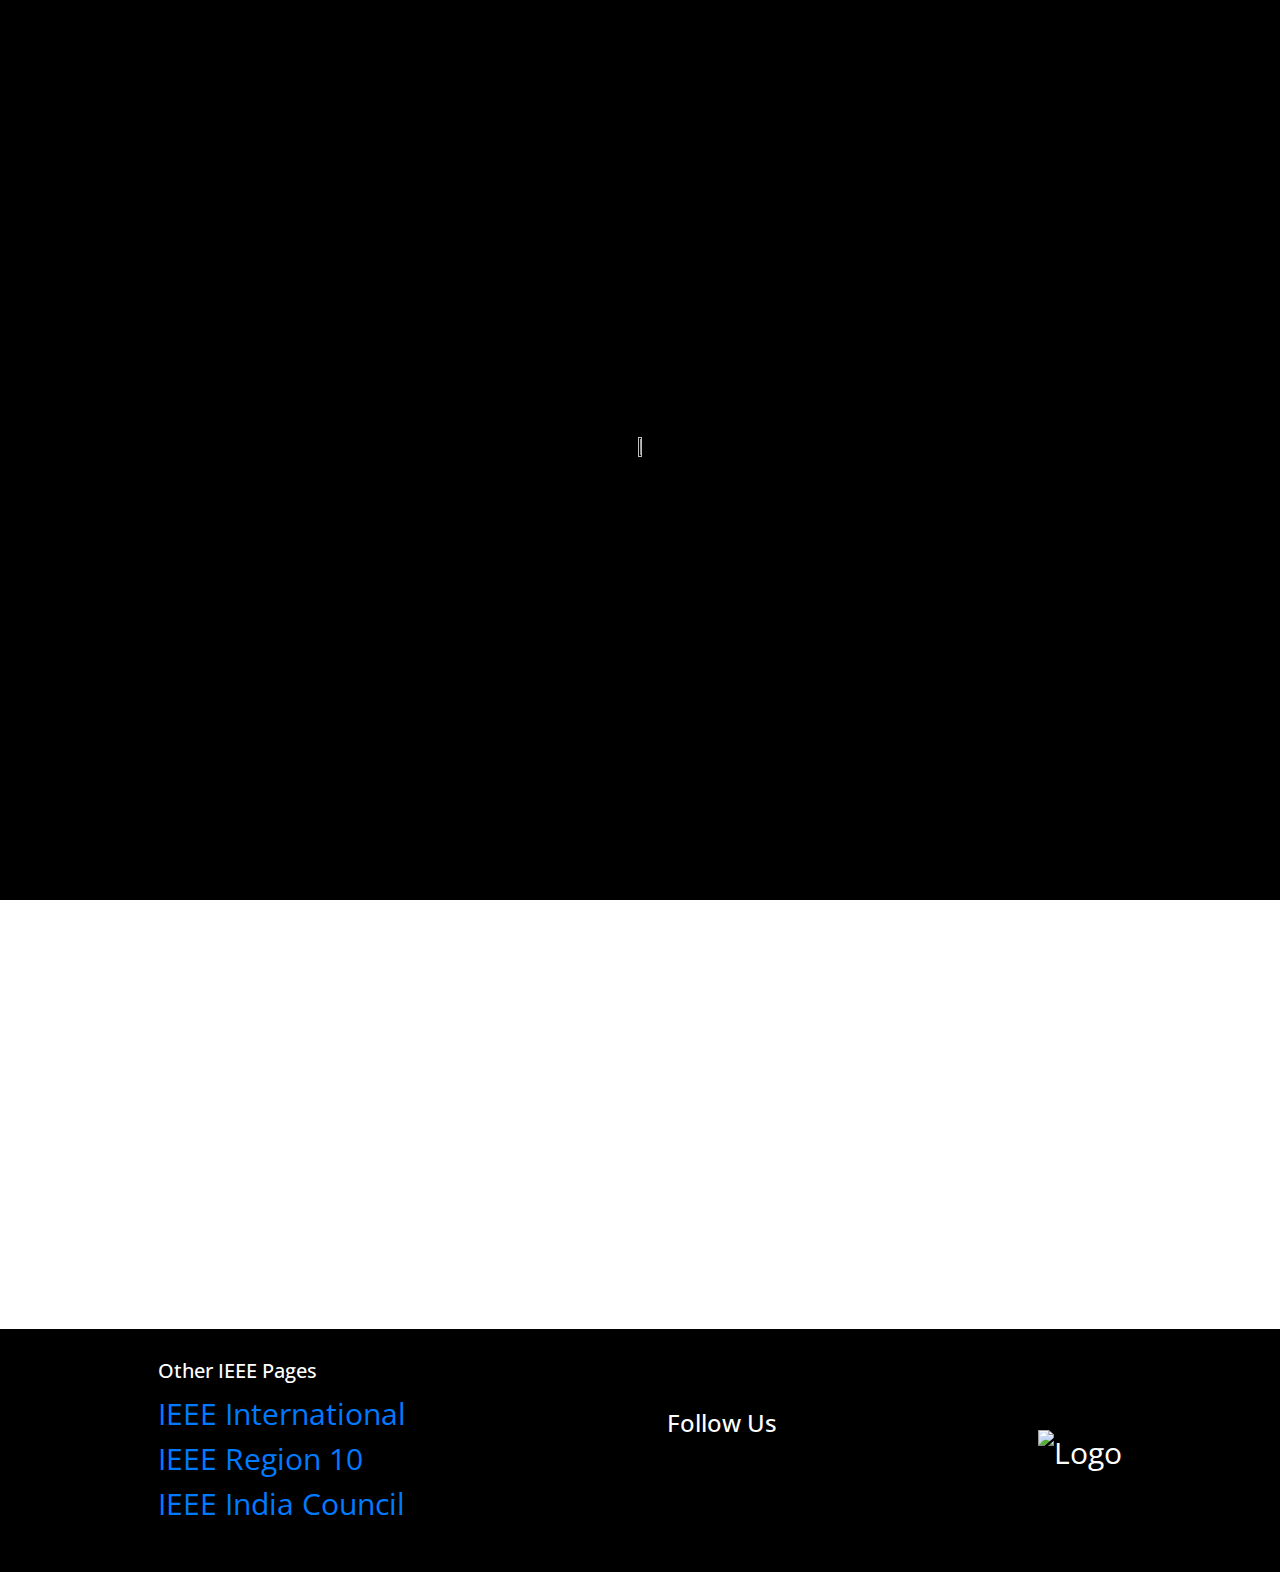
==== index.html @ 36ea1271 "changes" ====
<!DOCTYPE html>
<html lang="en" dir="ltr">
  <head>
    <meta charset="utf-8" />
    <title>IEE GIT Student Branch</title>
    <meta name="viewport" content="width=device-width, initial-scale=1" />
    <script src="https://ajax.googleapis.com/ajax/libs/jquery/3.4.1/jquery.min.js"></script>
    <link
      rel="stylesheet"
      href="https://stackpath.bootstrapcdn.com/bootstrap/4.3.1/css/bootstrap.min.css"
      integrity="sha384-ggOyR0iXCbMQv3Xipma34MD+dH/1fQ784/j6cY/iJTQUOhcWr7x9JvoRxT2MZw1T"
      crossorigin="anonymous"
    />
    <link
      rel="stylesheet"
      href="https://cdnjs.cloudflare.com/ajax/libs/font-awesome/5.10.2/css/all.min.css"
      integrity="sha256-zmfNZmXoNWBMemUOo1XUGFfc0ihGGLYdgtJS3KCr/l0="
      crossorigin="anonymous"
    />
    <link rel="stylesheet" href="css/style.css" />
    <link href="https://unpkg.com/aos@2.3.1/dist/aos.css" rel="stylesheet" />
  </head>
  <link rel="icon" href="./images/fav2.png" type="image/x-icon" />

  <!-- Navbar -->
  <a href="./index.html" class="logo">
    <img src="images/logo.png" width="140" alt="logo" />
  </a>
  <header>
    <nav>
      <div class="menu-icon">
        <i class="fa fa-bars"></i>
      </div>

      <div class="menu">
        <ul>
          <li><a href="#"></a></li>
          <li><a href="./index.html">Home</a></li>
          <li><a href="./aboutus.html">About Us</a></li>
          <li><a href="./team.html">Our Team</a></li>
          <li><a href="./achievements.html">Achievements</a></li>
          <li><a href="./gallery.html">Gallery</a></li>
          <li><a href="./contact.html">Contact Us</a></li>
        </ul>
      </div>
    </nav>
  </header>

  <body class="home">
    <!-- ..... Loading Page .....  -->
    <section class="loading-page">
      <div id="loader">
        <img class="load-img" src="images/logo.png" alt="" />
        <script src="https://unpkg.com/@lottiefiles/lottie-player@latest/dist/lottie-player.js"></script>
        <lottie-player
          class="mt-2"
          src="https://assets5.lottiefiles.com/packages/lf20_ObshHL.json"
          background="transparent"
          speed="1"
          loop
          autoplay
        >
        </lottie-player>
      </div>
    </section>

    <div>
      <div
        id="myCarousel"
        class="carousel container slide carousel-fade bg-carousel"
      >
        <div class="carousel-inner" data-ride="carousel">
          <div class="active carousel-item one"></div>
          <div class="carousel-item two"></div>
          <div class="carousel-item three"></div>
        </div>
      </div>
      <div class="main">
        <div
          class="d-sm-flex d-md-none row justify-content-center align-items-center"
          style="position: absolute; height: 100vh; z-index: 99;"
          data-aos="fade-down"
          data-aos-duration="2000"
        >
          <h3 class="text-white font-weight-bold p-2 col-10">
            Welcome to the KLS GIT IEEE Student Branch!
          </h3>
        </div>
        <div class="row align-items-center ct d-none d-md-flex">
          <div
            class="col-6 curtain d-flex justify-content-center align-items-center"
            data-aos="fade-right"
            data-aos-duration="2000"
          >
            <h1 class="text-white font-weight-bold p-5">
              Welcome to the KLS GIT IEEE Student Branch!
            </h1>
          </div>
          <div class="col-5" data-aos="zoom-in" data-aos-duration="2000">
            <div
              id="img-carousel"
              class="carousel slide carousel-fade shadow-lg"
              data-ride="carousel"
            >
              <div class="carousel-inner">
                <div class="carousel-item active">
                  <img
                    src="./images/home.jpg"
                    class="d-block w-100 img-overlay"
                    alt="..."
                  />
                </div>
                <div class="carousel-item">
                  <img
                    src="./images/home2.jpg"
                    class="d-block w-100 img-overlay"
                    alt="..."
                  />
                </div>
                <div class="carousel-item">
                  <img
                    src="./images/gallery/31.jpg"
                    class="d-block w-100 img-overlay"
                    alt="..."
                  />
                </div>
              </div>
            </div>
          </div>
        </div>
        <div class="cover"></div>
        <a href="aboutus.html" class="about-link row align-items-center">
          <p class="text-white">
            Learn more about us <i class="fa fa-arrow-right ml-2"></i>
          </p>
        </a>
      </div>
      <div class="col-12 bg-white" style="overflow: hidden;">
        <div class="loop1" data-aos="fade-right" data-aos-duration="1000"></div>
        <div class="loop2" data-aos="fade-left" data-aos-duration="1000"></div>
        <div class="circle1" data-aos="fade-up" data-aos-duration="1000"></div>
        <div class="p-4 p-md-5 row align-items-center justify-content-center">
          <div class="col-md-4" data-aos="fade-right" data-aos-duration="2000">
            <h2 class="text-main font-weight-bold">
              Meet our dynamic and enthusiastic team!
            </h2>
            <br />
            <a
              href="team.html"
              class="btn bg-main text-white p-3 font-weight-bold"
              >Team 2020 Execom <i class="fa fa-arrow-right ml-2"></i
            ></a>
          </div>
          <div
            class="col-md-3 ml-md-5 mt-5 mt-md-0"
            style="z-index: 10;"
            data-aos="fade-left"
            data-aos-duration="2000"
          >
            <div class="bg-main p-5 d-flex flex-column shadow">
              <div
                class="carousel carousel-fade align-self-start"
                data-ride="carousel"
              >
                <div class="carousel-inner">
                  <div class="carousel-item active">
                    <img
                      src="./images/team/t1.jpg"
                      alt=""
                      class="p1"
                      height="100"
                      width="100"
                    />
                  </div>
                  <div class="carousel-item">
                    <img
                      src="./images/team/t4.jpeg"
                      alt=""
                      class="p1"
                      height="100"
                      width="100"
                    />
                  </div>
                  <div class="carousel-item">
                    <img
                      src="./images/team/t5.jpeg"
                      alt=""
                      class="p1"
                      height="100"
                      width="100"
                    />
                  </div>
                </div>
              </div>

              <div
                class="carousel carousel-fade align-self-end py-3"
                data-ride="carousel"
                data-interval="7000"
              >
                <div class="carousel-inner">
                  <div class="carousel-item active">
                    <img
                      src="./images/team/t2.jpg"
                      alt=""
                      class="p1"
                      height="100"
                      width="100"
                    />
                  </div>
                  <div class="carousel-item">
                    <img
                      src="./images/team/t7.jpeg"
                      alt=""
                      class="p1"
                      height="100"
                      width="100"
                    />
                  </div>
                  <div class="carousel-item">
                    <img
                      src="./images/team/t8.jpeg"
                      alt=""
                      class="p1"
                      height="100"
                      width="100"
                    />
                  </div>
                  <div class="carousel-item">
                    <img
                      src="./images/team/t11.jpeg"
                      alt=""
                      class="p1"
                      height="100"
                      width="100"
                    />
                  </div>
                </div>
              </div>

              <div
                class="carousel carousel-fade align-self-start"
                data-ride="carousel"
                data-interval="6000"
              >
                <div class="carousel-inner">
                  <div class="carousel-item active">
                    <img
                      src="./images/team/t3.jpeg"
                      alt=""
                      class="p1"
                      height="100"
                      width="100"
                    />
                  </div>
                  <div class="carousel-item">
                    <img
                      src="./images/team/t9.jpeg"
                      alt=""
                      class="p1"
                      height="100"
                      width="100"
                    />
                  </div>
                  <div class="carousel-item">
                    <img
                      src="./images/team/t10.jpeg"
                      alt=""
                      class="p1"
                      height="100"
                      width="100"
                    />
                  </div>
                  <div class="carousel-item">
                    <img
                      src="./images/team/t12.jpeg"
                      alt=""
                      class="p1"
                      height="100"
                      width="100"
                    />
                  </div>
                </div>
              </div>
            </div>
          </div>
        </div>
      </div>
      <div class="col-12 bg-main" style="overflow: hidden;">
        <div
          class="circle2 d-none d-md-block"
          data-aos="fade-down-right"
          data-aos-duration="1000"
        ></div>
        <div class="loop3" data-aos="fade-left" data-aos-duration="1000"></div>
        <div class="loop4" data-aos="fade-left" data-aos-duration="1000"></div>
        <div class="row justify-content-center align-items-center p-5">
          <div
            class="col-lg-4 row justify-content-center"
            data-aos="zoom-in"
            data-aos-duration="2000"
          >
            <lottie-player
              class="trophy"
              src="https://assets4.lottiefiles.com/packages/lf20_5C4cKr.json"
              background="transparent"
              speed="1"
              loop
              autoplay
            >
            </lottie-player>
          </div>
          <div
            class="col-lg-4 mt-5 mt-lg-0"
            data-aos="zoom-out"
            data-aos-duration="2000"
          >
            <h2 class="text-white">
              IEEE at GIT has always reached for excellence
            </h2>
            <br />
            <a
              href="achievements.html"
              class="btn text-main bg-white p-3 font-weight-bold"
              style="background: orange;"
              >Our Achievements <i class="fa fa-award ml-2"></i
            ></a>
          </div>
        </div>
      </div>
      <div class="col-12 bg-white" style="overflow: hidden;">
        <div
          class="loop5 d-none d-md-block"
          data-aos="zoom-in"
          data-aos-duration="1000"
        ></div>
        <div class="circle3" data-aos="fade-up" data-aos-duration="1000"></div>
        <div class="p-4 row justify-content-center align-items-center">
          <div class="col-md-6" data-aos="fade-up" data-aos-duration="2000">
            <h2 class="text-main font-weight-bold">
              The awesome things we do...
            </h2>
            <br />
            <a
              href="gallery.html"
              class="btn bg-main text-white p-3 font-weight-bold"
              >Gallery <i class="fa fa-images ml-2"></i
            ></a>
          </div>
          <div
            class="col-md-5 mt-4 mt-md-0 p-3 bg-white"
            style="border: 3px solid #092a57;"
            data-aos="fade-down"
            data-aos-duration="2000"
          >
            <div class="grid bg-main">
              <div class="grid-sizer"></div>
              <div class="grid-item">
                <img src="./images/gallery/42.jpg" alt="" />
              </div>
              <div class="grid-item">
                <img src="./images/gallery/21.jpg" alt="" />
              </div>
              <div class="grid-item">
                <img src="./images/gallery/41.jpg" alt="" />
              </div>
              <div class="grid-item">
                <img src="./images/gallery/43.jpg" alt="" />
              </div>
              <div class="grid-sizer"></div>
              <div class="grid-item">
                <img src="./images/gallery/33.jpg" alt="" />
              </div>
              <div class="grid-item">
                <img src="./images/gallery/23.jpg" alt="" />
              </div>
              <div class="grid-item">
                <img src="./images/gallery/32.jpg" alt="" />
              </div>
              <div class="grid-item">
                <img src="./images/gallery/31.jpg" alt="" />
              </div>
              <div class="grid-item">
                <img src="./images/gallery/11.jpg" alt="" />
              </div>
            </div>
          </div>
        </div>
      </div>
    </div>
    <footer>
      <div class="footer" id="faculty-details">
        <h5>Other IEEE Pages</h5>
        <ul id="link" class="list-unstyled quick-links">
          <li>
            <a href="https://www.ieee.org/"
              ><i class="fa fa-angle-double-right"></i>IEEE International</a
            >
          </li>
          <li>
            <a href="https://www.ieeer10.org/"
              ><i class="fa fa-angle-double-right"></i>IEEE Region 10</a
            >
          </li>
          <li>
            <a href="https://site.ieee.org/indiacouncil/"
              ><i class="fa fa-angle-double-right"></i>IEEE India Council</a
            >
          </li>
        </ul>
      </div>

      <div class="footer">
        <h4>Follow Us</h4>
        <div class="icons">
          <a href="https://instagram.com/ieee_git_official" target="_blank"
            ><i class="fab fa-instagram"></i
          ></a>
          <a href="https://www.facebook.com/IEEEGIT/" target="_blank"
            ><i class="fab fa-facebook-square"></i
          ></a>
        </div>
      </div>

      <div class="footer">
        <img src="images/logo.png" alt="Logo" height="100%" width="100%" />
      </div>
    </footer>

    <script src="js/index.js" charset="utf-8"></script>
    <script
      src="https://code.jquery.com/jquery-3.3.1.slim.min.js"
      integrity="sha384-q8i/X+965DzO0rT7abK41JStQIAqVgRVzpbzo5smXKp4YfRvH+8abtTE1Pi6jizo"
      crossorigin="anonymous"
    ></script>
    <script
      src="https://cdnjs.cloudflare.com/ajax/libs/popper.js/1.14.7/umd/popper.min.js"
      integrity="sha384-UO2eT0CpHqdSJQ6hJty5KVphtPhzWj9WO1clHTMGa3JDZwrnQq4sF86dIHNDz0W1"
      crossorigin="anonymous"
    ></script>
    <script
      src="https://stackpath.bootstrapcdn.com/bootstrap/4.3.1/js/bootstrap.min.js"
      integrity="sha384-JjSmVgyd0p3pXB1rRibZUAYoIIy6OrQ6VrjIEaFf/nJGzIxFDsf4x0xIM+B07jRM"
      crossorigin="anonymous"
    ></script>
    <script src="https://unpkg.com/masonry-layout@4/dist/masonry.pkgd.min.js"></script>
    <script src="https://unpkg.com/aos@2.3.1/dist/aos.js"></script>
    <script type="text/javascript">
      AOS.init();
      $(".grid").masonry({
        itemSelector: ".grid-item",
        columnWidth: ".grid-sizer",
        percentPosition: true,
      });
      $(document).ready(function () {
        $(".bg-carousel").carousel();
      });
    </script>
  </body>
</html>
---- css/style.css ----
@import url('https://fonts.googleapis.com/css?family=Open+Sans|Raleway|Sofia&display=swap');

body, html {
  text-align: center;
  height: 100%;
  font-family: 'Open Sans', arial;
}

.loading-page {
  position: fixed;
  display: flex;
  justify-content: center;
  align-items: center;
  top: 0;
  left: 0;
  background: black;
  height: 100%;
  width: 100%;
  z-index: 9999;
}

.load-img {
  height: 20%;
  width: 20%;
  -moz-animation: appear 2s, glow 3s 2s infinite;
  -webkit-animation: appear 2s, glow 3s 2s infinite;
  -o-animation: appear 2s, glow 3s 3s infinite;
  animation: glow 3s infinite;
}

@media (max-width:700px) {
  .load-img {
    height: 40%;
    width: 40%;
  }
}

@-webkit-keyframes appear {
  from {
    height: 20%;
    width: 20%;
    opacity: 0;
  }

  to {
    opacity: 1;
  }
}

@-webkit-keyframes glow {
  50% {
    -webkit-transform: scale(1.2);
    -moz-transform: scale(1.2);
    -o-transform: scale(1.2);
    transform: scale(1.2);
    -webkit-filter: drop-shadow(0 0 70px #fff);
    filter: drop-shadow(0 0 70px #fff);
  }
}

.logo {
  line-height: 60px;
  position: fixed;
  top: 0;
  left: 0;
  margin: 5px 20px;
  color: #fff;
  font-weight: bold;
  font-size: 20px;
  letter-spacing: 2px;
  z-index: 1501;
}

/* -------------------- Navbar ---------------------- */
nav {
  position: fixed;
  top: 0;
  right: 0;
  width: 100%;
  line-height: 60px;
  z-index: 1400;
}

nav ul {
  line-height: 60px;
  list-style: none;
  background: rgba(0, 0, 0, 0);
  overflow: hidden;
  color: #fff;
  padding: 0;
  text-align: right;
  margin: 0;
  padding-right: 40px;
  transition: 1s;
}

nav.black ul {
  background: #AF2850;
}

nav ul li {
  display: inline-block;
  padding: 16px 40px;
  ;
}

nav ul li a {
  text-decoration: none;
  color: #fff;
  font-size: 20px;
}

nav ul li a:hover {
  text-decoration: none;
  color: orange;
  font-size: 20px;
}

.menu-icon {
  line-height: 60px;
  width: 100%;
  background: rgba(0, 0, 0, 0);
  text-align: right;
  box-sizing: border-box;
  padding: 15px 24px;
  cursor: pointer;
  color: #fff;
  display: none;
  z-index: 1400;
}

.menu {
  z-index: 1500;
}

#index-nav {
  background: none;
}

.menu {
  z-index: 1500;
}

@media (max-width: 786px) {
  .logo {
    position: absolute;
    top: 0;
    left: 0;
    margin-top: 10px;
  }

  nav ul {
    max-height: 0px;
    background: #000;
  }

  nav.black ul {
    background: #000;
  }

  .showing {
    max-height: 34em;
  }

  nav ul li {
    box-sizing: border-box;
    width: 100vw;
    padding: 10px;
    text-align: center;
  }

  .menu-icon {
    display: block;
    position: absolute;
    top: 0;
  }
}

/* ------------------------- Home Page --------------------- */
/* --- Banner --- */
.banner-area {
  background-image: url('home.jpg');
  height: 100%;
  margin-top: 0px;
  background-position: center;
  background-size: cover;
  background-repeat: no-repeat;
}

.banner-table {
  display: table;
  margin: 0;
  position: relative;
  height: 100%;
  width: 100%;
  z-index: 1;
}

.banner-table-cell {
  display: table-cell;
  vertical-align: middle;
  text-align: center;
}

.welcome-text {
  color: #ffffff;
}

.welcome-text h2 {
  font-size: 100px;
  font-weight: 400;
  color: #ffffff;
  text-transform: capitalize;
  font-family: 'Sofia', cursive;
  margin: 0;
  margin-bottom: 11px;
}

.welcome-text h2 span {
  color: #fff;
}

.welcome-text h4 {
  margin: 0;
  margin-bottom: 30px;
  font-weight: 500;
  font-family: 'Charmonman', cursive;
  color: #fff;
  font-size: 40px;
}

@media (max-width: 500px) {
  .welcome-text h2 {
    font-size: 60px;
  }

  .welcome-text h4 {
    font-size: 15px;
  }
}

.welcome-text h3 {
  font-size: 1.8em;
  font-weight: 700;
  color: #ffffff;
  margin: 0;
  text-transform: uppercase;
  margin-bottom: 25px;
}

.welcome-text h5 {
  width: 315px;
  height: 46px;
  position: relative;
  display: inline-block;
  color: #fff;
  font-size: 28px;
  margin: 0;
  font-weight: 100;
}

canvas {
  position: absolute;
  max-width: 100%;
  height: 100vh;
  top: 0;
  right: 0 bottom: 0;
  left: 0;
  z-index: 1;
  background: rgba(0, 0, 0, 0.4);
}

.bubble {
  height: 140px;
  width: 140px;
  border-radius: 50%;
  background: radial-gradient(circle, #fff, #ddd, #999);
  opacity: 0.6;
  z-index: 950;
  display: flex;
  justify-content: center;
  align-items: center;
  /* Text */
  font-weight: 600;
  color: rgba(0, 0, 0, 0.6);
  font-size: 20px;
}

#about {
  position: absolute;
  top: 100px;
  left: 275px;
  box-shadow: 0 0 2px 2px grey;
}

.fa-chevron-down {
  color: white;
  font-size: 40px;
  position: absolute;
  bottom: 10px;
  margin-left: auto;
  animation: bounce 1s cubic-bezier(.42, 0, 1, 1) infinite;
}

@keyframes bounce {
  0% {
    bottom: 10px;
  }

  50% {
    bottom: 20px;
  }

  100% {
    bottom: 10px;
  }
}

/* ---- Content ---- */
.boxes {
  background: none;
  padding: 15px;
  margin-bottom: 15px;
  display: flex;
  flex-wrap: wrap;
  justify-content: space-around;
}

.inbox {
  background: rgba(243, 204, 95, 0.8);
  width: 80%;
  margin: 10px;
}

.content {
  background: #000;
  position: relative;
  padding: 40px;
  font-size: 18px;
  color: #fff;
}

.content h4 {
  font-size: 30px;
  text-align: center;
}

.content p {
  text-align: center;
}

.wrapper {
  padding: 20px;
  background-image: url(bg2.jpg);
  background-position: top right;
  background-size: cover;
  background-attachment: fixed;
}

/* Quote Section */
#word {
  background: rgba(0, 0, 0, 0.8);
  background-size: cover;
  background-attachment: fixed;
  margin-bottom: 50px;
}

.special h4 {
  padding: 20px 0 0 20px;
  color: #fff;
  text-transform: uppercase;
}

.special h5 {
  color: #fff;
  font-size: 80px;
}

.special h6 {
  color: #fff;
  font-size: 50px;
}

.special p {
  text-align: right;
  color: #fff;
  font-size: 25px;
}

.special .special-text {
  display: flex;
  height: 330px;
  width: 100%;
  flex-direction: column;
  justify-content: center;
  padding: 0 20px 0 20px;
}

@media (max-width: 700px) {
  .special h5 {
    font-size: 50px;
  }

  .special h6 {
    font-size: 25px;
  }

  .special p {
    font-size: 18px;
  }
}

/* Word of the week */
.word-info {
  position: relative;
  margin-top: -386.5px;
  width: 100%;
  height: 415px;
  background: #63624D;
  background: rgba(243, 204, 95, 1);
  -moz-clip-path: circle(50px at 0% 100%);
  -webkit-clip-path: circle(50px at 0% 100%);
  -o-clip-path: circle(50px at 0% 100%);
  clip-path: circle(50px at 0% 100%);
  -moz-transition: clip-path 0.6s ease-in-out;
  -webkit-transition: clip-path 0.6s ease-in-out;
  -o-transition: clip-path 0.6s ease-in-out;
  transition: clip-path 0.6s ease-in-out;
}

.word-info:hover {
  -moz-clip-path: circle(120% at 0% 100%);
  -webkit-clip-path: circle(120% at 0% 100%);
  -o-clip-path: circle(120% at 0% 100%);
  clip-path: circle(120% at 0% 100%);
}

.word-info h5, .word-info h6 {
  color: #000;
  font-size: 30px;
}

.word-info .details {
  text-align: left;
  padding: 30px 150px 0 20px;
}

.details .word {
  display: flex;
  flex-direction: row;
  align-items: center;
}

@media (max-width: 500px) {
  .word-info {
    width: 100%;
  }

  .word-info h6 {
    font-size: 15px;
  }
}

.word .volume {
  color: #000;
  opacity: 0.8;
  margin-left: 10px;
  margin-top: 20px;
}

.volume:hover {
  opacity: 0.3;
  cursor: pointer;
}

.question {
  position: absolute;
  left: 10px;
  bottom: 15px;
  color: #444;
  opacity: 0.6;
  font-size: 15px;
}

/* Footer */
footer {
  display: flex;
  justify-content: space-around;
  align-items: center;
  flex-wrap: wrap;
  background: black;
  color: white;
  padding: 30px;
  font-size: 30px;
  width: 100%;
}

#faculty-details {
  text-align: left;
}

@media (max-width:500px) {
  footer {
    justify-content: center;
  }

  .footer {
    margin-top: 10px;
    transform: scale(0.7);
  }

  .footer img {
    display: none;
  }

  #faculty-details {
    text-align: center;
  }
}

.icons i {
  padding: 30px;
}

.icons a {
  text-decoration: none;
  color: #ffffff;
}

.icons i:hover {
  transform: scale(1.4);
  cursor: pointer;
}

/*-------------------------------------------------------------------*/
/* -------------------------- Team Page ---------------------------- */
/*-------------------------------------------------------------------*/
.team {
  overflow-x: hidden;
  background-image: url('ibg1.jpg');
  height: 100%;
  background-position: center;
  background-attachment: fixed;
  background-size: cover;
  font-family: 'Raleway', sans-serif;
  font-weight: 300;
  font-size: 16px;
  text-align: center;
}

.team h1, .team h2, .team h3 {
  text-align: left;
  font-weight: 200;
  color: #fff;
}

.fa-spin-fast {
  -webkit-animation: fa-spin-fast 0.2s infinite linear;
  animation: fa-spin-fast 0.2s infinite linear;
}

@-webkit-keyframes fa-spin-fast {
  0% {
    -webkit-transform: rotate(0deg);
    transform: rotate(0deg);
  }

  100% {
    -webkit-transform: rotate(359deg);
    transform: rotate(359deg);
  }
}

@keyframes fa-spin-fast {
  0% {
    -webkit-transform: rotate(0deg);
    transform: rotate(0deg);
  }

  100% {
    -webkit-transform: rotate(359deg);
    transform: rotate(359deg);
  }
}

.material-card {
  position: relative;
  height: 0;
  padding-bottom: calc(100% - 16px);
  margin-bottom: 6.6em;
}

.material-card h2 {
  position: absolute;
  top: calc(100% - 16px);
  left: 0;
  width: 100%;
  padding: 10px 16px;
  color: #fff;
  font-size: 1.4em;
  line-height: 1.6em;
  margin: 0;
  z-index: 10;
  -webkit-transition: all 0.3s;
  -moz-transition: all 0.3s;
  -ms-transition: all 0.3s;
  -o-transition: all 0.3s;
  transition: all 0.3s;
}

.material-card h2 span {
  display: block;
}

.material-card h2 strong {
  font-weight: 400;
  display: block;
  font-size: .8em;
}

.material-card h2:before,
.material-card h2:after {
  content: ' ';
  position: absolute;
  left: 0;
  top: -16px;
  width: 0;
  border: 8px solid;
  -webkit-transition: all 0.3s;
  -moz-transition: all 0.3s;
  -ms-transition: all 0.3s;
  -o-transition: all 0.3s;
  transition: all 0.3s;
}

.material-card h2:after {
  top: auto;
  bottom: 0;
}

@media screen and (max-width: 767px) {
  .material-card.mc-active {
    padding-bottom: 0;
    height: auto;
  }
}

.material-card.mc-active h2 {
  top: 0;
  padding: 10px 16px 10px 90px;
}

.material-card.mc-active h2:before {
  top: 0;
}

.material-card.mc-active h2:after {
  bottom: -16px;
}

.material-card .mc-content {
  position: absolute;
  right: 0;
  top: 0;
  bottom: 16px;
  left: 16px;
  -webkit-transition: all 0.3s;
  -moz-transition: all 0.3s;
  -ms-transition: all 0.3s;
  -o-transition: all 0.3s;
  transition: all 0.3s;
}

.material-card .mc-btn-action {
  position: absolute;
  right: 16px;
  top: 16px;
  -webkit-border-radius: 50%;
  -moz-border-radius: 50%;
  border-radius: 50%;
  border: 5px solid;
  width: 54px;
  height: 54px;
  line-height: 44px;
  text-align: center;
  color: #fff;
  cursor: pointer;
  z-index: 20;
  -webkit-transition: all 0.3s;
  -moz-transition: all 0.3s;
  -ms-transition: all 0.3s;
  -o-transition: all 0.3s;
  transition: all 0.3s;
}

.material-card.mc-active .mc-btn-action {
  top: 65px;
}

.material-card .mc-description {
  position: absolute;
  top: 100%;
  right: 30px;
  left: 30px;
  bottom: 54px;
  overflow: hidden;
  opacity: 0;
  filter: alpha(opacity=0);
  -webkit-transition: all 1.2s;
  -moz-transition: all 1.2s;
  -ms-transition: all 1.2s;
  -o-transition: all 1.2s;
  transition: all 1.2s;
}

.material-card .mc-footer {
  height: 0;
  overflow: hidden;
  -webkit-transition: all 0.3s;
  -moz-transition: all 0.3s;
  -ms-transition: all 0.3s;
  -o-transition: all 0.3s;
  transition: all 0.3s;
}

.material-card .mc-footer h4 {
  position: absolute;
  top: 200px;
  left: 30px;
  padding: 0;
  margin: 0;
  font-size: 16px;
  font-weight: 700;
  -webkit-transition: all 1.4s;
  -moz-transition: all 1.4s;
  -ms-transition: all 1.4s;
  -o-transition: all 1.4s;
  transition: all 1.4s;
}

.material-card .mc-footer a {
  display: block;
  float: left;
  position: relative;
  width: 52px;
  height: 52px;
  margin-left: 5px;
  margin-bottom: 15px;
  font-size: 28px;
  color: #fff;
  line-height: 52px;
  text-decoration: none;
  top: 200px;
}

.material-card .mc-footer a:nth-child(1) {
  -webkit-transition: all 0.5s;
  -moz-transition: all 0.5s;
  -ms-transition: all 0.5s;
  -o-transition: all 0.5s;
  transition: all 0.5s;
}

.material-card .mc-footer a:nth-child(2) {
  -webkit-transition: all 0.6s;
  -moz-transition: all 0.6s;
  -ms-transition: all 0.6s;
  -o-transition: all 0.6s;
  transition: all 0.6s;
}

.material-card .mc-footer a:nth-child(3) {
  -webkit-transition: all 0.7s;
  -moz-transition: all 0.7s;
  -ms-transition: all 0.7s;
  -o-transition: all 0.7s;
  transition: all 0.7s;
}

.material-card .mc-footer a:nth-child(4) {
  -webkit-transition: all 0.8s;
  -moz-transition: all 0.8s;
  -ms-transition: all 0.8s;
  -o-transition: all 0.8s;
  transition: all 0.8s;
}

.material-card .mc-footer a:nth-child(5) {
  -webkit-transition: all 0.9s;
  -moz-transition: all 0.9s;
  -ms-transition: all 0.9s;
  -o-transition: all 0.9s;
  transition: all 0.9s;
}

.material-card .img-container {
  overflow: hidden;
  position: absolute;
  left: 0;
  top: 0;
  width: 100%;
  height: 100%;
  z-index: 3;
  -webkit-transition: all 0.3s;
  -moz-transition: all 0.3s;
  -ms-transition: all 0.3s;
  -o-transition: all 0.3s;
  transition: all 0.3s;
}

.material-card.mc-active .img-container {
  -webkit-border-radius: 50%;
  -moz-border-radius: 50%;
  border-radius: 50%;
  left: 0;
  top: 12px;
  width: 60px;
  height: 60px;
  z-index: 20;
}

.img-container img {
  height: inherit;
  width: inherit;
}

.material-card.mc-active .mc-content {
  padding-top: 5.6em;
}

@media screen and (max-width: 767px) {
  .material-card.mc-active .mc-content {
    position: relative;
    margin-right: 16px;
  }
}

.material-card.mc-active .mc-description {
  top: 50px;
  padding-top: 5.6em;
  opacity: 1;
  filter: alpha(opacity=100);
}

@media screen and (max-width: 767px) {
  .material-card.mc-active .mc-description {
    position: relative;
    top: auto;
    right: auto;
    left: auto;
    padding: 50px 30px 70px 30px;
    bottom: 0;
  }
}

.material-card.mc-active .mc-footer {
  overflow: visible;
  position: absolute;
  top: calc(100% - 16px);
  left: 16px;
  right: 0;
  height: 82px;
  padding-top: 15px;
  padding-left: 25px;
}

.material-card.mc-active .mc-footer a {
  top: 0;
}

.material-card.mc-active .mc-footer h4 {
  top: -32px;
}

.material-card.Orange h2 {
  background: linear-gradient(125deg, #d62053 50%, #AF2850 51%);
}

.material-card.Orange h2:after {
  border-top-color: #ce0f3d;
  border-right-color: #ce0f3d;
  border-bottom-color: transparent;
  border-left-color: transparent;
}

.material-card.Orange h2:before {
  border-top-color: transparent;
  border-right-color: #ff2e63;
  border-bottom-color: #ff2e63;
  border-left-color: transparent;
}

.material-card.Orange.mc-active h2:before {
  border-top-color: transparent;
  border-right-color: #ce0f3d;
  border-bottom-color: #ce0f3d;
  border-left-color: transparent;
}

.material-card.Orange.mc-active h2:after {
  border-top-color: #ff2e63;
  border-right-color: #ff2e63;
  border-bottom-color: transparent;
  border-left-color: transparent;
}

.material-card.Orange .mc-btn-action {
  background-color: #ce0f3d;
}

.material-card.Orange .mc-btn-action:hover {
  background-color: #ff2e63;
}

.material-card.Orange .mc-footer h4 {
  color: #ff2e63;
}

.material-card.Orange .mc-footer a {
  background-color: #ff2e63;
}

.material-card.Orange.mc-active .mc-content {
  background-color: black;
  color: white;
}

.material-card.Orange.mc-active .mc-footer {
  background-color: #ffe0b2;
}

.material-card.Orange.mc-active .mc-btn-action {
  border-color: #fff3e0;
}

.web-team {
  margin: inherit;
  display: flex;
  flex-wrap: wrap;
  justify-content: space-around;
  align-items: center;
}

@media (max-width:450px) {
  .web-team {
    flex-direction: column;
  }
}

.member {
  color:white;
  margin: 20px;
}

.member h4, .member h5, .member h6 {
  font-weight: 150;
}

.member img {
  height: 120px;
  width: 120px;
  border-radius: 50%;
  margin-bottom: 5px;
}

/* ...MEMBERS....*/
.sidebarservices .head {
  text-align: center;
  font-size: 15pt;
  background: #ff7b00;
  color: rgb(153, 138, 138);
}

.head:hover {
  background: orange !important;
  cursor: initial;
}

.sidebarservices li {
  width: 40%;
  list-style: none;
  background-color: orange;
  margin: 5px auto;
  text-align: center;
  padding: 10px 20px;
  border-radius: 5px 5px;
  cursor: pointer;
}

.sidebarservices li a {
  text-decoration: none;
  color: white !important;
  font-family: Century Gothic, sans-serif;
}

.sidebarservices li:hover {
  background: #ff7b00;
  color: white;
}

@media (max-width: 600px) {
  .sidebarservices li {
    width: 95%;
    margin-left: -10px;
  }
}

/*-------------------------------------------------------------------*/
/* ------------------------------- Meetings Page ---------------------*/
/*-------------------------------------------------------------------*/
.meetings {
  background-image: url(bg.png);
  height: 100%;
  background-position: center;
  background-attachment: fixed;
  background-size: cover;
  /* padding: 0 10% 0 10%; */
}

.meetings h2 {
  text-align: center;
  margin-top: 175px;
  color: white;
  font-family: 'Raleway', sans-serif;
  font-weight: 300;
}

.holder {
  padding: 50px;
  margin-top: 50px;
  display: grid;
  grid-template-columns: repeat(auto-fit, 300px);
  grid-gap: 120px;
  justify-content: center;
}

.meeting-card {
  width: 350px;
  background: rgba(243, 204, 95, 0.8);
  border-radius: 0;
  // h-length, v-length, blur, spread, colour
  -moz-box-shadow: 5px 5px 7px rgba(33, 33, 33, 1);
  -webkit-box-shadow: 5px 5px 7px rgba(33, 33, 33, .7);
  box-shadow: 5px 5px 7px rgba(33, 33, 33, .7);
  padding: 10px 10px 28px 10px;
  text-align: left;
}

@media (max-width:500px) {
  .meeting-card {
    width: 300px;
  }
}

.meeting-card h3 {
  text-align: center;
}

.meeting-card:nth-child(odd) {
  transform: rotate(-2deg);
}

.meeting-card:nth-child(even) {
  transform: rotate(2deg);
}

.meeting-card:hover {
  transform: rotate(0deg) scale(1.1);
}

@media (max-width: 400px) {
  .meeting-card:hover {
    transform: rotate(0deg) scale(1.05);
  }
}

.date {
  position: absolute;
  bottom: 0;
  right: 10px;
  font-weight: bold;
}

#eventsplan {
  font-size: 23px;
}

/* --------------------------------------------------------------- */
.gallery {
  background-image: url(ibg.jpg);
  height: 100%;
  background-position: center;
  background-attachment: fixed;
  background-size: cover;
  background-repeat: no-repeat;
  /* font-family: 'Raleway', sans-serif; */
  font-weight: 300;
  font-size: 16px;
}

.gallery h1, .gallery h2, .gallery h3 {
  font-family: 'Raleway', cursive;
  text-align: center;
  font-size: 30px;
  color: #fff;
}

.gallery-container {
  text-align: center;
  margin-top: 70px;
  font-family: 'Droid Sans', sans-serif;
  font-weight: bold;
  /* color: #58595a; */
}

.gallery-container .page-description {
  text-align: center;
  margin: 30px auto;
  font-size: 18px;
  /* color: #85878c; */
}

.tz-gallery {
  padding: 40px;
}

.tz-gallery .thumbnail {
  padding: 0;
  margin-bottom: 30px;
  /* background-color:  #ECF5E2; */
  border-radius: 4px;
  border: none;
  transition: 0.15s ease-in-out;
  /* box-shadow: 0 8px 15px rgba(0, 0, 0, 0.06); */
}

.tz-gallery .thumbnail:hover {
  transform: translateY(-10px) scale(1.02);
}

.tz-gallery .lightbox {
  border-radius: 4px 4px 0 0;
}

.tz-gallery .caption {
  padding: 26px 30px;
  text-align: center;
}

.tz-gallery .caption {
  font-size: 14px;
  font-weight: bold;
  margin-top: 0;
}

.tz-gallery .caption {
  font-size: 12px;
  /* color: #7b7d7d; */
  margin: 0;
}

.baguetteBox-button {
  background-color: transparent !important;
}

.galleryimage {
  border-radius: 10px;
  height: 26rem;
  width: 20rem;
  margin: auto;
}

@media (max-width:400px) {
  .galleryimage {
    width: 100%;
    height: 100%;
  }
}

/* ...................Course of action page............... */
.courseofaction {
  background-image: url(ibg1.jpg);
  height: 100%;
  background-position: center;
  background-attachment: fixed;
  background-size: cover;
  margin-top: 120px;
}

.course {
  text-align: center;
  color: black;
  font-size: 25px;
  font-weight: 300;
  font-family: 'Raleway', sans-serif;
}

.ctitle {
  text-align: center;
  color: black;
  font-family: 'Raleway', sans-serif;
  font-weight: 400;
  font-size: 30px;
}

.clist {
  text-align: left;
  color: black;
  font-family: 'Raleway', sans-serif;
  font-weight: 150;
  font-size: 25px;
}

.coabox {
  width: 100%;
  background: rgba(243, 204, 95, 0.8);
  color: black;
  border-radius: 10px;
  // h-length, v-length, blur, spread, colour
  -moz-box-shadow: 5px 5px 7px rgba(33, 33, 33, 1);
  -webkit-box-shadow: 5px 5px 7px rgba(33, 33, 33, .7);
  box-shadow: 5px 5px 7px rgba(33, 33, 33, .7);
  padding: 20px;
}

.flowchart {
  margin: 20px;
}

#coa-img {
  width: 90%;
  height: 90%;
}

.cwtitle {
  text-align: center;
  color: white;
  font-family: 'Raleway', sans-serif;
  font-weight: 400;
  font-size: 30px;
}

@media (max-width:700px) {
  .coabox {
    width: 90%;
    margin-left: 20px;
  }

  .course, .clist {
    font-size: 22px;
  }

  .cwtitle, .ctitle {
    font-size: 25px;
  }
}

/* Timeline */
.main-timeline2{padding-top:50px;overflow:hidden;position:relative}
.main-timeline2:before{content:"";width:7px;height:100%;background:#084772;margin:0 auto;position:absolute;top:80px;left:0;right:0}
.main-timeline2 .timeline{width:50%;float:left;padding:20px 60px;border-top:7px solid #084772;border-right:7px solid #084772;border-radius:0 30px 0 0;position:relative;right:-3.5px}
.main-timeline2 .icon{display:block;width:50px;height:50px;line-height:50px;border-radius:50%;background:#e84c47;border:1px solid #fff;text-align:center;font-size:25px;color:#fff;box-shadow:0 0 0 2px #e84c47;position:absolute;top:-30px;left:0}
.main-timeline2 .timeline-content{display:block;padding:30px 10px 10px;border-radius:20px;background:#e84c47;color:#fff;position:relative}
.main-timeline2 .timeline-content:hover{text-decoration:none;color:#fff}
.main-timeline2 .timeline-content:after,.main-timeline2 .timeline-content:before{content:"";display:block;width:10px;height:50px;border-radius:10px;background:#e84c47;border:1px solid #fff;position:absolute;top:-35px;left:50px}
.main-timeline2 .timeline-content:after{left:auto;right:50px}
.main-timeline2 .title{font-size:24px;margin:0;font-family: 'Raleway', sans-serif;}
.main-timeline2 .description{font-size:15px;letter-spacing:1px;margin:0 0 5px;font-family: 'Raleway', sans-serif;}
.main-timeline2 .timeline:nth-child(2n){border-right:none;border-left:7px solid #084772;border-radius:30px 0 0;right:auto;left:-3.5px}
.main-timeline2 .timeline:nth-child(2n) .icon{left:auto;right:0;box-shadow:0 0 0 2px #4bd9bf}
.main-timeline2 .timeline:nth-child(2){margin-top:130px}
.main-timeline2 .timeline:nth-child(odd){margin:-130px 0 30px}
.main-timeline2 .timeline:nth-child(even){margin-bottom:80px}
.main-timeline2 .timeline:first-child,.main-timeline2 .timeline:last-child:nth-child(even){margin:0 0 30px}
.main-timeline2 .timeline:nth-child(2n) .icon,.main-timeline2 .timeline:nth-child(2n) .timeline-content,.main-timeline2 .timeline:nth-child(2n) .timeline-content:after,.main-timeline2 .timeline:nth-child(2n) .timeline-content:before{background: #ff9e09}
.main-timeline2 .timeline:nth-child(3n) .icon,.main-timeline2 .timeline:nth-child(3n) .timeline-content,.main-timeline2 .timeline:nth-child(3n) .timeline-content:after,.main-timeline2 .timeline:nth-child(3n) .timeline-content:before{background:#ff9e09}
.main-timeline2 .timeline:nth-child(3n) .icon{box-shadow:0 0 0 2px #ff9e09}
.main-timeline2 .timeline:nth-child(4n) .icon,.main-timeline2 .timeline:nth-child(4n) .timeline-content,.main-timeline2 .timeline:nth-child(4n) .timeline-content:after,.main-timeline2 .timeline:nth-child(4n) .timeline-content:before{background:#e84c47}
.main-timeline2 .timeline:nth-child(4n) .icon{box-shadow:0 0 0 2px #3ebae7}
@media only screen and (max-width:767px){.main-timeline2:before{left:0;right:auto}
.main-timeline2 .timeline,.main-timeline2 .timeline:nth-child(even),.main-timeline2 .timeline:nth-child(odd){width:100%;float:none;padding:20px 30px;margin:0 0 30px;border-right:none;border-left:7px solid #084772;border-radius:30px 0 0;right:auto;left:0}
.main-timeline2 .icon{left:auto;right:0}
}
@media only screen and (max-width:480px){.main-timeline2 .title{font-size:18px}
}



/* ------------------------------------------------------------------
----------------------- Contact Page --------------------------------
---------------------------------------------------------------- */
.contact-us {
  overflow-x: hidden;
  background-image: url('bg.png');
  background-size: cover;
  background-attachment: fixed;
  background-repeat: no-repeat;
  display: flex;
  justify-content: space-around;
  align-items: center;
  flex-wrap: wrap;
}

form {
  display: flex;
  flex-direction: column;
  justify-content: center;
  align-items: center;
}

.form-group {
  width: 400px;
  color: white;
  font-size: 20px;
  font-family: 'Raleway';
  text-align: left;
}

.form-group input {
  height: 40px;
  font-weight: 500;
  border-radius: 20px 20px 20px 20px;
}

.form-group textarea {
  height: 100px;
  border-radius: 20px 20px 0 20px;
}

.map {
  margin-top: 50px;
}

@media (max-width:800px) {
  .contact-us {
    justify-content: center;
  }
}

@media (max-width:500px) {
  .form-group {
    width: auto;
  }

  .form-group textarea {
    margin-left: 40px;
    width: 80%;
  }

  #suggest {
    margin-left: 110px;
  }

  .map {
    margin-top: 0px;
    width: 90%;
    margin-bottom: 40px;
  }
}

@media (max-width:350px) {
  #suggest {
    margin-left: 60px;
  }
}

/* Achievements Page */

.main-timeline{
  /* font-family: 'Roboto', sans-serif; */
   font-family: 'Raleway', sans-serif;
  font-weight: 300;
  font-size: 16px;
 
  position: relative;
}
.main-timeline:after{
  content: '';
  display: block;
  clear: both;
}
.main-timeline .timeline{
  width: 50%;
  margin: 0 10px 30px 0;
  float: left;
}
.main-timeline .timeline-content{
  color: #222;
  background: linear-gradient(to right,#d62053,#AF2850);
  text-align: center;
  padding: 75px 30px 30px;
  display: block;
  position: relative;
  z-index: 5;
}
.main-timeline .timeline-content:hover{ text-decoration: none; }
.main-timeline .timeline-content:before{
  content: '';
  background: #fff;
  border-radius: 40px 0 60px 0;
  position: absolute;
  left: 10px;
  top: 10px;
  bottom: 10px;
  right: 10px;
  z-index: -1;
}
.main-timeline .timeline-icon{
  color: #fff;
  background: linear-gradient(125deg, #d62053 50%, #AF2850 51%);
  font-size: 25px;
  line-height: 50px;
  height: 60px;
  width: 60px;
  position: absolute;
  top: 10px;
  left: 30px;
  z-index: 1;
  clip-path: polygon(100% 0, 100% 100%, 50% 80%, 0 100%, 0 0);
}
.main-timeline .title{
  font-size: 22px;
  font-weight: 700;
  text-transform: uppercase;
  margin: 0 0 7px;
  color: #000;
  text-align: center;
}
.main-timeline .description{
  font-size: 14px;
  letter-spacing: 1px;
  margin: 0;
}
.main-timeline .timeline:nth-child(even){
  float: right;
  margin: 0 0 30px 10px;
}
@media screen and (max-width:767px){
  .main-timeline .timeline,
  .main-timeline .timeline:nth-child(even){
      width: 100%;
      float: none;
      margin: 0 0 30px;
  }
}
@media screen and (max-width:567px){
  .main-timeline .title{ font-size: 18px; }
}
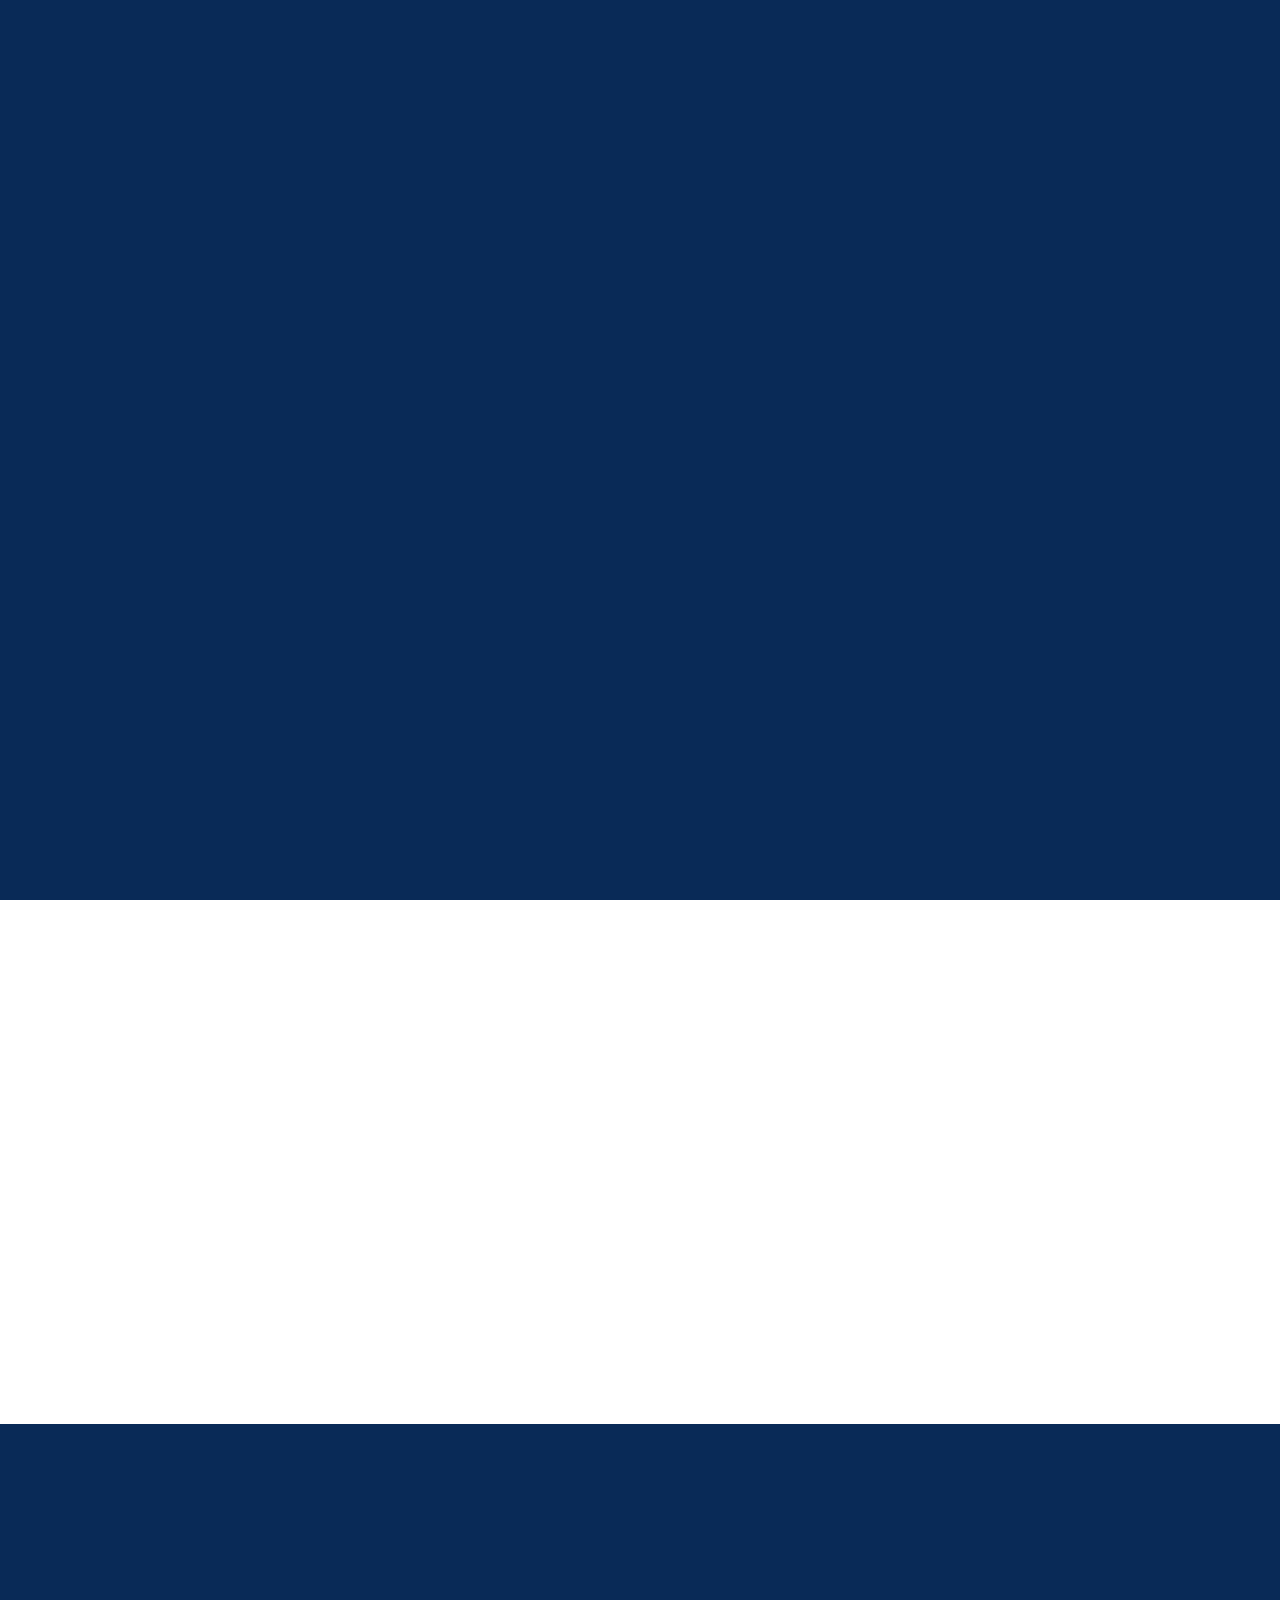
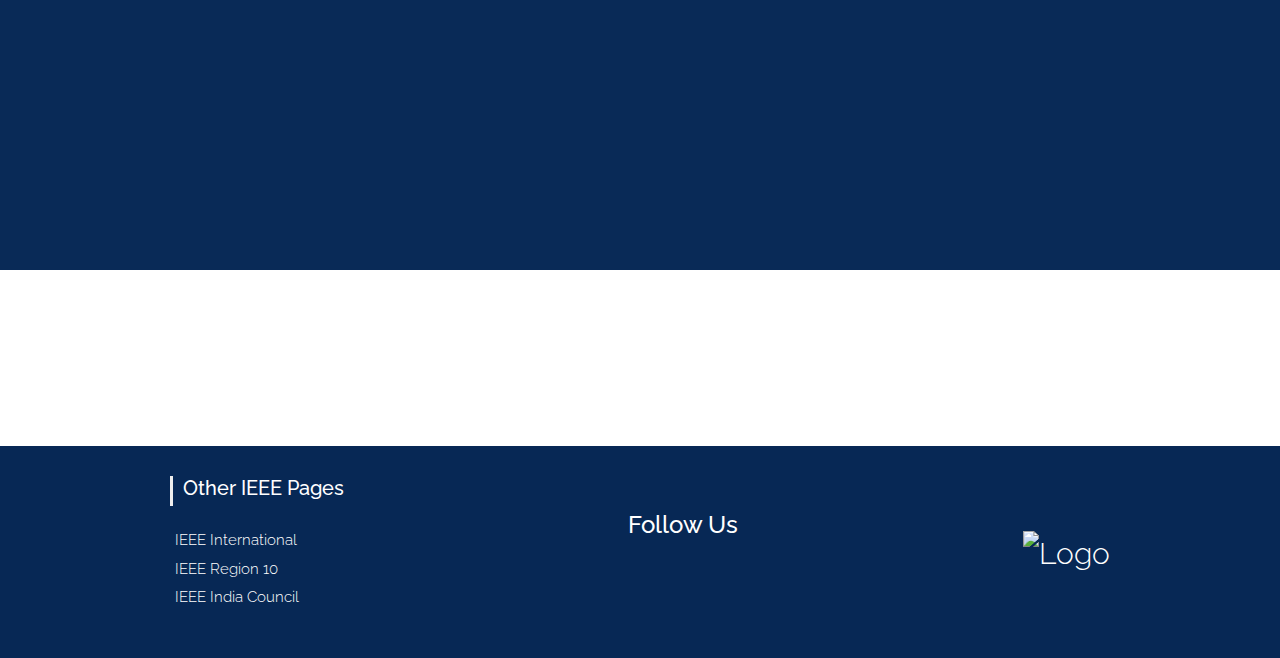
==== commit cc83959e: "Fixed about us page" ====
--- a/index.html
+++ b/index.html
@@ -1,460 +1,288 @@
 <!DOCTYPE html>
 <html lang="en" dir="ltr">
-  <head>
-    <meta charset="utf-8" />
-    <title>IEE GIT Student Branch</title>
-    <meta name="viewport" content="width=device-width, initial-scale=1" />
-    <script src="https://ajax.googleapis.com/ajax/libs/jquery/3.4.1/jquery.min.js"></script>
-    <link
-      rel="stylesheet"
-      href="https://stackpath.bootstrapcdn.com/bootstrap/4.3.1/css/bootstrap.min.css"
-      integrity="sha384-ggOyR0iXCbMQv3Xipma34MD+dH/1fQ784/j6cY/iJTQUOhcWr7x9JvoRxT2MZw1T"
-      crossorigin="anonymous"
-    />
-    <link
-      rel="stylesheet"
-      href="https://cdnjs.cloudflare.com/ajax/libs/font-awesome/5.10.2/css/all.min.css"
-      integrity="sha256-zmfNZmXoNWBMemUOo1XUGFfc0ihGGLYdgtJS3KCr/l0="
-      crossorigin="anonymous"
-    />
-    <link rel="stylesheet" href="css/style.css" />
-    <link href="https://unpkg.com/aos@2.3.1/dist/aos.css" rel="stylesheet" />
-  </head>
-  <link rel="icon" href="./images/fav2.png" type="image/x-icon" />
-
-  <!-- Navbar -->
-  <a href="./index.html" class="logo">
-    <img src="images/logo.png" width="140" alt="logo" />
-  </a>
-  <header>
-    <nav>
-      <div class="menu-icon">
-        <i class="fa fa-bars"></i>
-      </div>
-
-      <div class="menu">
-        <ul>
-          <li><a href="#"></a></li>
-          <li><a href="./index.html">Home</a></li>
-          <li><a href="./aboutus.html">About Us</a></li>
-          <li><a href="./team.html">Our Team</a></li>
-          <li><a href="./achievements.html">Achievements</a></li>
-          <li><a href="./gallery.html">Gallery</a></li>
-          <li><a href="./contact.html">Contact Us</a></li>
-        </ul>
-      </div>
-    </nav>
-  </header>
-
-  <body class="home">
-    <!-- ..... Loading Page .....  -->
-    <section class="loading-page">
-      <div id="loader">
-        <img class="load-img" src="images/logo.png" alt="" />
-        <script src="https://unpkg.com/@lottiefiles/lottie-player@latest/dist/lottie-player.js"></script>
-        <lottie-player
-          class="mt-2"
-          src="https://assets5.lottiefiles.com/packages/lf20_ObshHL.json"
-          background="transparent"
-          speed="1"
-          loop
-          autoplay
-        >
-        </lottie-player>
-      </div>
-    </section>
-
-    <div>
-      <div
-        id="myCarousel"
-        class="carousel container slide carousel-fade bg-carousel"
-      >
-        <div class="carousel-inner" data-ride="carousel">
-          <div class="active carousel-item one"></div>
-          <div class="carousel-item two"></div>
-          <div class="carousel-item three"></div>
-        </div>
-      </div>
-      <div class="main">
-        <div
-          class="d-sm-flex d-md-none row justify-content-center align-items-center"
-          style="position: absolute; height: 100vh; z-index: 99;"
-          data-aos="fade-down"
-          data-aos-duration="2000"
-        >
-          <h3 class="text-white font-weight-bold p-2 col-10">
+
+<head>
+  <meta charset="utf-8" />
+  <title>IEE GIT Student Branch</title>
+  <meta name="viewport" content="width=device-width, initial-scale=1" />
+  <script src="https://ajax.googleapis.com/ajax/libs/jquery/3.4.1/jquery.min.js"></script>
+  <link rel="stylesheet" href="https://stackpath.bootstrapcdn.com/bootstrap/4.3.1/css/bootstrap.min.css"
+    integrity="sha384-ggOyR0iXCbMQv3Xipma34MD+dH/1fQ784/j6cY/iJTQUOhcWr7x9JvoRxT2MZw1T" crossorigin="anonymous" />
+  <link rel="stylesheet" href="https://cdnjs.cloudflare.com/ajax/libs/font-awesome/5.10.2/css/all.min.css"
+    integrity="sha256-zmfNZmXoNWBMemUOo1XUGFfc0ihGGLYdgtJS3KCr/l0=" crossorigin="anonymous" />
+  <link rel="stylesheet" href="css/style.css" />
+  <link href="https://unpkg.com/aos@2.3.1/dist/aos.css" rel="stylesheet" />
+</head>
+<link rel="icon" href="./images/fav2.png" type="image/x-icon" />
+
+<!-- Navbar -->
+<a href="./index.html" class="logo">
+  <img src="images/logo.png" width="140" alt="logo" />
+</a>
+<header>
+  <nav>
+    <div class="menu-icon">
+      <i class="fa fa-bars"></i>
+    </div>
+
+    <div class="menu">
+      <ul>
+        <li><a href="#"></a></li>
+        <li><a href="./index.html">Home</a></li>
+        <li><a href="./aboutus.html">About Us</a></li>
+        <li><a href="./team.html">Our Team</a></li>
+        <li><a href="./achievements.html">Achievements</a></li>
+        <li><a href="./gallery.html">Gallery</a></li>
+        <li><a href="./contact.html">Contact Us</a></li>
+      </ul>
+    </div>
+  </nav>
+</header>
+
+<body class="home">
+  <!-- ..... Loading Page .....  -->
+  <section class="loading-page">
+    <div id="loader">
+      <img class="load-img" src="images/logo.png" alt="" />
+      <script src="https://unpkg.com/@lottiefiles/lottie-player@latest/dist/lottie-player.js"></script>
+      <lottie-player class="mt-2" src="https://assets5.lottiefiles.com/packages/lf20_ObshHL.json"
+        background="transparent" speed="1" loop autoplay>
+      </lottie-player>
+    </div>
+  </section>
+
+  <div>
+    <div id="myCarousel" class="carousel container slide carousel-fade bg-carousel">
+      <div class="carousel-inner" data-ride="carousel">
+        <div class="active carousel-item one"></div>
+        <div class="carousel-item two"></div>
+        <div class="carousel-item three"></div>
+      </div>
+    </div>
+    <div class="main">
+      <div class="d-sm-flex d-md-none row justify-content-center align-items-center"
+        style="position: absolute; height: 100vh; z-index: 99;" data-aos="fade-down" data-aos-duration="2000">
+        <h3 class="text-white font-weight-bold p-2 col-10">
+          Welcome to the KLS GIT IEEE Student Branch!
+        </h3>
+      </div>
+      <div class="row align-items-center ct d-none d-md-flex">
+        <div class="col-6 curtain d-flex justify-content-center align-items-center" data-aos="fade-right"
+          data-aos-duration="2000">
+          <h1 class="text-white font-weight-bold p-5">
             Welcome to the KLS GIT IEEE Student Branch!
-          </h3>
-        </div>
-        <div class="row align-items-center ct d-none d-md-flex">
-          <div
-            class="col-6 curtain d-flex justify-content-center align-items-center"
-            data-aos="fade-right"
-            data-aos-duration="2000"
-          >
-            <h1 class="text-white font-weight-bold p-5">
-              Welcome to the KLS GIT IEEE Student Branch!
-            </h1>
+          </h1>
+        </div>
+        <div class="col-5" data-aos="zoom-in" data-aos-duration="2000">
+          <div id="img-carousel" class="carousel slide carousel-fade shadow-lg" data-ride="carousel">
+            <div class="carousel-inner">
+              <div class="carousel-item active">
+                <img src="./images/home.jpg" class="d-block w-100 img-overlay" alt="..." />
+              </div>
+              <div class="carousel-item">
+                <img src="./images/home2.jpg" class="d-block w-100 img-overlay" alt="..." />
+              </div>
+              <div class="carousel-item">
+                <img src="./images/gallery/31.jpg" class="d-block w-100 img-overlay" alt="..." />
+              </div>
+            </div>
           </div>
-          <div class="col-5" data-aos="zoom-in" data-aos-duration="2000">
-            <div
-              id="img-carousel"
-              class="carousel slide carousel-fade shadow-lg"
-              data-ride="carousel"
-            >
+        </div>
+      </div>
+      <div class="cover"></div>
+      <a href="aboutus.html" class="about-link row align-items-center">
+        <p class="text-white">
+          Learn more about us <i class="fa fa-arrow-right ml-2"></i>
+        </p>
+      </a>
+    </div>
+    <div class="col-12 bg-white" style="overflow: hidden;">
+      <div class="loop1" data-aos="fade-right" data-aos-duration="1000"></div>
+      <div class="loop2" data-aos="fade-left" data-aos-duration="1000"></div>
+      <div class="circle1" data-aos="fade-up" data-aos-duration="1000"></div>
+      <div class="p-4 p-md-5 row align-items-center justify-content-center">
+        <div class="col-md-4" data-aos="fade-right" data-aos-duration="2000">
+          <h2 class="text-main font-weight-bold">
+            Meet our dynamic and enthusiastic team!
+          </h2>
+          <br />
+          <a href="team.html" class="btn bg-main text-white p-3 font-weight-bold">Team 2020 Execom <i
+              class="fa fa-arrow-right ml-2"></i></a>
+        </div>
+        <div class="col-md-3 ml-md-5 mt-5 mt-md-0" style="z-index: 10;" data-aos="fade-left" data-aos-duration="2000">
+          <div class="bg-main p-5 d-flex flex-column shadow">
+            <div class="carousel carousel-fade align-self-start" data-ride="carousel">
               <div class="carousel-inner">
                 <div class="carousel-item active">
-                  <img
-                    src="./images/home.jpg"
-                    class="d-block w-100 img-overlay"
-                    alt="..."
-                  />
-                </div>
-                <div class="carousel-item">
-                  <img
-                    src="./images/home2.jpg"
-                    class="d-block w-100 img-overlay"
-                    alt="..."
-                  />
-                </div>
-                <div class="carousel-item">
-                  <img
-                    src="./images/gallery/31.jpg"
-                    class="d-block w-100 img-overlay"
-                    alt="..."
-                  />
+                  <img src="./images/team/t1.jpg" alt="" class="p1" height="100" width="100" />
+                </div>
+                <div class="carousel-item">
+                  <img src="./images/team/t4.jpeg" alt="" class="p1" height="100" width="100" />
+                </div>
+                <div class="carousel-item">
+                  <img src="./images/team/t5.jpeg" alt="" class="p1" height="100" width="100" />
+                </div>
+              </div>
+            </div>
+
+            <div class="carousel carousel-fade align-self-end py-3" data-ride="carousel" data-interval="7000">
+              <div class="carousel-inner">
+                <div class="carousel-item active">
+                  <img src="./images/team/t2.jpg" alt="" class="p1" height="100" width="100" />
+                </div>
+                <div class="carousel-item">
+                  <img src="./images/team/t7.jpeg" alt="" class="p1" height="100" width="100" />
+                </div>
+                <div class="carousel-item">
+                  <img src="./images/team/t8.jpeg" alt="" class="p1" height="100" width="100" />
+                </div>
+                <div class="carousel-item">
+                  <img src="./images/team/t11.jpeg" alt="" class="p1" height="100" width="100" />
+                </div>
+              </div>
+            </div>
+
+            <div class="carousel carousel-fade align-self-start" data-ride="carousel" data-interval="6000">
+              <div class="carousel-inner">
+                <div class="carousel-item active">
+                  <img src="./images/team/t3.jpeg" alt="" class="p1" height="100" width="100" />
+                </div>
+                <div class="carousel-item">
+                  <img src="./images/team/t9.jpeg" alt="" class="p1" height="100" width="100" />
+                </div>
+                <div class="carousel-item">
+                  <img src="./images/team/t10.jpeg" alt="" class="p1" height="100" width="100" />
+                </div>
+                <div class="carousel-item">
+                  <img src="./images/team/t12.jpeg" alt="" class="p1" height="100" width="100" />
                 </div>
               </div>
             </div>
           </div>
         </div>
-        <div class="cover"></div>
-        <a href="aboutus.html" class="about-link row align-items-center">
-          <p class="text-white">
-            Learn more about us <i class="fa fa-arrow-right ml-2"></i>
-          </p>
-        </a>
-      </div>
-      <div class="col-12 bg-white" style="overflow: hidden;">
-        <div class="loop1" data-aos="fade-right" data-aos-duration="1000"></div>
-        <div class="loop2" data-aos="fade-left" data-aos-duration="1000"></div>
-        <div class="circle1" data-aos="fade-up" data-aos-duration="1000"></div>
-        <div class="p-4 p-md-5 row align-items-center justify-content-center">
-          <div class="col-md-4" data-aos="fade-right" data-aos-duration="2000">
-            <h2 class="text-main font-weight-bold">
-              Meet our dynamic and enthusiastic team!
-            </h2>
-            <br />
-            <a
-              href="team.html"
-              class="btn bg-main text-white p-3 font-weight-bold"
-              >Team 2020 Execom <i class="fa fa-arrow-right ml-2"></i
-            ></a>
+      </div>
+    </div>
+    <div class="col-12 bg-main" style="overflow: hidden;">
+      <div class="circle2 d-none d-md-block" data-aos="fade-down-right" data-aos-duration="1000"></div>
+      <div class="loop3" data-aos="fade-left" data-aos-duration="1000"></div>
+      <div class="loop4" data-aos="fade-left" data-aos-duration="1000"></div>
+      <div class="row justify-content-center align-items-center p-5">
+        <div class="col-lg-4 row justify-content-center" data-aos="zoom-in" data-aos-duration="2000">
+          <lottie-player class="trophy" src="https://assets4.lottiefiles.com/packages/lf20_5C4cKr.json"
+            background="transparent" speed="1" loop autoplay>
+          </lottie-player>
+        </div>
+        <div class="col-lg-4 mt-5 mt-lg-0" data-aos="zoom-out" data-aos-duration="2000">
+          <h2 class="text-white">
+            IEEE at GIT has always reached for excellence
+          </h2>
+          <br />
+          <a href="achievements.html" class="btn text-main bg-white p-3 font-weight-bold"
+            style="background: orange;">Our Achievements <i class="fa fa-award ml-2"></i></a>
+        </div>
+      </div>
+    </div>
+    <div class="col-12 bg-white" style="overflow: hidden;">
+      <div class="loop5 d-none d-md-block" data-aos="zoom-in" data-aos-duration="1000"></div>
+      <div class="circle3" data-aos="fade-up" data-aos-duration="1000"></div>
+      <div class="p-4 row justify-content-center align-items-center">
+        <div class="col-md-6" data-aos="fade-up" data-aos-duration="2000">
+          <h2 class="text-main font-weight-bold">
+            The awesome things we do...
+          </h2>
+          <br />
+          <a href="gallery.html" class="btn bg-main text-white p-3 font-weight-bold">Gallery <i
+              class="fa fa-images ml-2"></i></a>
+        </div>
+        <div class="col-md-5 mt-4 mt-md-0 p-3 bg-white" style="border: 3px solid #092a57;" data-aos="fade-down"
+          data-aos-duration="2000">
+          <div class="grid bg-main">
+            <div class="grid-sizer"></div>
+            <div class="grid-item">
+              <img src="./images/gallery/42.jpg" alt="" />
+            </div>
+            <div class="grid-item">
+              <img src="./images/gallery/21.jpg" alt="" />
+            </div>
+            <div class="grid-item">
+              <img src="./images/gallery/41.jpg" alt="" />
+            </div>
+            <div class="grid-item">
+              <img src="./images/gallery/43.jpg" alt="" />
+            </div>
+            <div class="grid-sizer"></div>
+            <div class="grid-item">
+              <img src="./images/gallery/33.jpg" alt="" />
+            </div>
+            <div class="grid-item">
+              <img src="./images/gallery/23.jpg" alt="" />
+            </div>
+            <div class="grid-item">
+              <img src="./images/gallery/32.jpg" alt="" />
+            </div>
+            <div class="grid-item">
+              <img src="./images/gallery/31.jpg" alt="" />
+            </div>
+            <div class="grid-item">
+              <img src="./images/gallery/11.jpg" alt="" />
+            </div>
           </div>
-          <div
-            class="col-md-3 ml-md-5 mt-5 mt-md-0"
-            style="z-index: 10;"
-            data-aos="fade-left"
-            data-aos-duration="2000"
-          >
-            <div class="bg-main p-5 d-flex flex-column shadow">
-              <div
-                class="carousel carousel-fade align-self-start"
-                data-ride="carousel"
-              >
-                <div class="carousel-inner">
-                  <div class="carousel-item active">
-                    <img
-                      src="./images/team/t1.jpg"
-                      alt=""
-                      class="p1"
-                      height="100"
-                      width="100"
-                    />
-                  </div>
-                  <div class="carousel-item">
-                    <img
-                      src="./images/team/t4.jpeg"
-                      alt=""
-                      class="p1"
-                      height="100"
-                      width="100"
-                    />
-                  </div>
-                  <div class="carousel-item">
-                    <img
-                      src="./images/team/t5.jpeg"
-                      alt=""
-                      class="p1"
-                      height="100"
-                      width="100"
-                    />
-                  </div>
-                </div>
-              </div>
-
-              <div
-                class="carousel carousel-fade align-self-end py-3"
-                data-ride="carousel"
-                data-interval="7000"
-              >
-                <div class="carousel-inner">
-                  <div class="carousel-item active">
-                    <img
-                      src="./images/team/t2.jpg"
-                      alt=""
-                      class="p1"
-                      height="100"
-                      width="100"
-                    />
-                  </div>
-                  <div class="carousel-item">
-                    <img
-                      src="./images/team/t7.jpeg"
-                      alt=""
-                      class="p1"
-                      height="100"
-                      width="100"
-                    />
-                  </div>
-                  <div class="carousel-item">
-                    <img
-                      src="./images/team/t8.jpeg"
-                      alt=""
-                      class="p1"
-                      height="100"
-                      width="100"
-                    />
-                  </div>
-                  <div class="carousel-item">
-                    <img
-                      src="./images/team/t11.jpeg"
-                      alt=""
-                      class="p1"
-                      height="100"
-                      width="100"
-                    />
-                  </div>
-                </div>
-              </div>
-
-              <div
-                class="carousel carousel-fade align-self-start"
-                data-ride="carousel"
-                data-interval="6000"
-              >
-                <div class="carousel-inner">
-                  <div class="carousel-item active">
-                    <img
-                      src="./images/team/t3.jpeg"
-                      alt=""
-                      class="p1"
-                      height="100"
-                      width="100"
-                    />
-                  </div>
-                  <div class="carousel-item">
-                    <img
-                      src="./images/team/t9.jpeg"
-                      alt=""
-                      class="p1"
-                      height="100"
-                      width="100"
-                    />
-                  </div>
-                  <div class="carousel-item">
-                    <img
-                      src="./images/team/t10.jpeg"
-                      alt=""
-                      class="p1"
-                      height="100"
-                      width="100"
-                    />
-                  </div>
-                  <div class="carousel-item">
-                    <img
-                      src="./images/team/t12.jpeg"
-                      alt=""
-                      class="p1"
-                      height="100"
-                      width="100"
-                    />
-                  </div>
-                </div>
-              </div>
-            </div>
-          </div>
-        </div>
-      </div>
-      <div class="col-12 bg-main" style="overflow: hidden;">
-        <div
-          class="circle2 d-none d-md-block"
-          data-aos="fade-down-right"
-          data-aos-duration="1000"
-        ></div>
-        <div class="loop3" data-aos="fade-left" data-aos-duration="1000"></div>
-        <div class="loop4" data-aos="fade-left" data-aos-duration="1000"></div>
-        <div class="row justify-content-center align-items-center p-5">
-          <div
-            class="col-lg-4 row justify-content-center"
-            data-aos="zoom-in"
-            data-aos-duration="2000"
-          >
-            <lottie-player
-              class="trophy"
-              src="https://assets4.lottiefiles.com/packages/lf20_5C4cKr.json"
-              background="transparent"
-              speed="1"
-              loop
-              autoplay
-            >
-            </lottie-player>
-          </div>
-          <div
-            class="col-lg-4 mt-5 mt-lg-0"
-            data-aos="zoom-out"
-            data-aos-duration="2000"
-          >
-            <h2 class="text-white">
-              IEEE at GIT has always reached for excellence
-            </h2>
-            <br />
-            <a
-              href="achievements.html"
-              class="btn text-main bg-white p-3 font-weight-bold"
-              style="background: orange;"
-              >Our Achievements <i class="fa fa-award ml-2"></i
-            ></a>
-          </div>
-        </div>
-      </div>
-      <div class="col-12 bg-white" style="overflow: hidden;">
-        <div
-          class="loop5 d-none d-md-block"
-          data-aos="zoom-in"
-          data-aos-duration="1000"
-        ></div>
-        <div class="circle3" data-aos="fade-up" data-aos-duration="1000"></div>
-        <div class="p-4 row justify-content-center align-items-center">
-          <div class="col-md-6" data-aos="fade-up" data-aos-duration="2000">
-            <h2 class="text-main font-weight-bold">
-              The awesome things we do...
-            </h2>
-            <br />
-            <a
-              href="gallery.html"
-              class="btn bg-main text-white p-3 font-weight-bold"
-              >Gallery <i class="fa fa-images ml-2"></i
-            ></a>
-          </div>
-          <div
-            class="col-md-5 mt-4 mt-md-0 p-3 bg-white"
-            style="border: 3px solid #092a57;"
-            data-aos="fade-down"
-            data-aos-duration="2000"
-          >
-            <div class="grid bg-main">
-              <div class="grid-sizer"></div>
-              <div class="grid-item">
-                <img src="./images/gallery/42.jpg" alt="" />
-              </div>
-              <div class="grid-item">
-                <img src="./images/gallery/21.jpg" alt="" />
-              </div>
-              <div class="grid-item">
-                <img src="./images/gallery/41.jpg" alt="" />
-              </div>
-              <div class="grid-item">
-                <img src="./images/gallery/43.jpg" alt="" />
-              </div>
-              <div class="grid-sizer"></div>
-              <div class="grid-item">
-                <img src="./images/gallery/33.jpg" alt="" />
-              </div>
-              <div class="grid-item">
-                <img src="./images/gallery/23.jpg" alt="" />
-              </div>
-              <div class="grid-item">
-                <img src="./images/gallery/32.jpg" alt="" />
-              </div>
-              <div class="grid-item">
-                <img src="./images/gallery/31.jpg" alt="" />
-              </div>
-              <div class="grid-item">
-                <img src="./images/gallery/11.jpg" alt="" />
-              </div>
-            </div>
-          </div>
-        </div>
-      </div>
-    </div>
-    <footer>
-      <div class="footer" id="faculty-details">
-        <h5>Other IEEE Pages</h5>
-        <ul id="link" class="list-unstyled quick-links">
-          <li>
-            <a href="https://www.ieee.org/"
-              ><i class="fa fa-angle-double-right"></i>IEEE International</a
-            >
-          </li>
-          <li>
-            <a href="https://www.ieeer10.org/"
-              ><i class="fa fa-angle-double-right"></i>IEEE Region 10</a
-            >
-          </li>
-          <li>
-            <a href="https://site.ieee.org/indiacouncil/"
-              ><i class="fa fa-angle-double-right"></i>IEEE India Council</a
-            >
-          </li>
-        </ul>
-      </div>
-
-      <div class="footer">
-        <h4>Follow Us</h4>
-        <div class="icons">
-          <a href="https://instagram.com/ieee_git_official" target="_blank"
-            ><i class="fab fa-instagram"></i
-          ></a>
-          <a href="https://www.facebook.com/IEEEGIT/" target="_blank"
-            ><i class="fab fa-facebook-square"></i
-          ></a>
-        </div>
-      </div>
-
-      <div class="footer">
-        <img src="images/logo.png" alt="Logo" height="100%" width="100%" />
-      </div>
-    </footer>
-
-    <script src="js/index.js" charset="utf-8"></script>
-    <script
-      src="https://code.jquery.com/jquery-3.3.1.slim.min.js"
-      integrity="sha384-q8i/X+965DzO0rT7abK41JStQIAqVgRVzpbzo5smXKp4YfRvH+8abtTE1Pi6jizo"
-      crossorigin="anonymous"
-    ></script>
-    <script
-      src="https://cdnjs.cloudflare.com/ajax/libs/popper.js/1.14.7/umd/popper.min.js"
-      integrity="sha384-UO2eT0CpHqdSJQ6hJty5KVphtPhzWj9WO1clHTMGa3JDZwrnQq4sF86dIHNDz0W1"
-      crossorigin="anonymous"
-    ></script>
-    <script
-      src="https://stackpath.bootstrapcdn.com/bootstrap/4.3.1/js/bootstrap.min.js"
-      integrity="sha384-JjSmVgyd0p3pXB1rRibZUAYoIIy6OrQ6VrjIEaFf/nJGzIxFDsf4x0xIM+B07jRM"
-      crossorigin="anonymous"
-    ></script>
-    <script src="https://unpkg.com/masonry-layout@4/dist/masonry.pkgd.min.js"></script>
-    <script src="https://unpkg.com/aos@2.3.1/dist/aos.js"></script>
-    <script type="text/javascript">
-      AOS.init();
-      $(".grid").masonry({
-        itemSelector: ".grid-item",
-        columnWidth: ".grid-sizer",
-        percentPosition: true,
-      });
-      $(document).ready(function () {
-        $(".bg-carousel").carousel();
-      });
-    </script>
-  </body>
-</html>
+        </div>
+      </div>
+    </div>
+  </div>
+  <footer>
+    <div class="footer" id="faculty-details">
+      <h5>Other IEEE Pages</h5>
+      <ul id="link" class="list-unstyled quick-links">
+        <li>
+          <a href="https://www.ieee.org/"><i class="fa fa-angle-double-right"></i>IEEE International</a>
+        </li>
+        <li>
+          <a href="https://www.ieeer10.org/"><i class="fa fa-angle-double-right"></i>IEEE Region 10</a>
+        </li>
+        <li>
+          <a href="https://site.ieee.org/indiacouncil/"><i class="fa fa-angle-double-right"></i>IEEE India Council</a>
+        </li>
+      </ul>
+    </div>
+
+    <div class="footer">
+      <h4>Follow Us</h4>
+      <div class="icons">
+        <a href="https://instagram.com/ieee_git_official" target="_blank"><i class="fab fa-instagram"></i></a>
+        <a href="https://www.facebook.com/IEEEGIT/" target="_blank"><i class="fab fa-facebook-square"></i></a>
+      </div>
+    </div>
+
+    <div class="footer">
+      <img src="images/logo.png" alt="Logo" height="80%" width="80%" />
+    </div>
+  </footer>
+
+  <script src="js/index.js" charset="utf-8"></script>
+  <script src="https://code.jquery.com/jquery-3.3.1.slim.min.js"
+    integrity="sha384-q8i/X+965DzO0rT7abK41JStQIAqVgRVzpbzo5smXKp4YfRvH+8abtTE1Pi6jizo" crossorigin="anonymous">
+  </script>
+  <script src="https://cdnjs.cloudflare.com/ajax/libs/popper.js/1.14.7/umd/popper.min.js"
+    integrity="sha384-UO2eT0CpHqdSJQ6hJty5KVphtPhzWj9WO1clHTMGa3JDZwrnQq4sF86dIHNDz0W1" crossorigin="anonymous">
+  </script>
+  <script src="https://stackpath.bootstrapcdn.com/bootstrap/4.3.1/js/bootstrap.min.js"
+    integrity="sha384-JjSmVgyd0p3pXB1rRibZUAYoIIy6OrQ6VrjIEaFf/nJGzIxFDsf4x0xIM+B07jRM" crossorigin="anonymous">
+  </script>
+  <script src="https://unpkg.com/masonry-layout@4/dist/masonry.pkgd.min.js"></script>
+  <script src="https://unpkg.com/aos@2.3.1/dist/aos.js"></script>
+  <script type="text/javascript">
+    AOS.init();
+    $(".grid").masonry({
+      itemSelector: ".grid-item",
+      columnWidth: ".grid-sizer",
+      percentPosition: true,
+    });
+    $(document).ready(function () {
+      $(".bg-carousel").carousel();
+    });
+  </script>
+</body>
+
+</html>--- a/css/style.css
+++ b/css/style.css
@@ -1,41 +1,45 @@
-@import url('https://fonts.googleapis.com/css?family=Open+Sans|Raleway|Sofia&display=swap');
-
-body, html {
+@import url("https://fonts.googleapis.com/css?family=Open+Sans|Raleway|Sofia&display=swap");
+
+body,
+html {
   text-align: center;
   height: 100%;
-  font-family: 'Open Sans', arial;
+  font-family: "Open Sans", arial;
+}
+
+.text-main {
+  color: #092a57;
+}
+
+.bg-main {
+  background: #092a57;
 }
 
 .loading-page {
   position: fixed;
   display: flex;
+  flex-direction: column;
   justify-content: center;
   align-items: center;
   top: 0;
   left: 0;
-  background: black;
+  background: #092a57;
   height: 100%;
   width: 100%;
   z-index: 9999;
 }
 
 .load-img {
-  height: 20%;
-  width: 20%;
-  -moz-animation: appear 2s, glow 3s 2s infinite;
-  -webkit-animation: appear 2s, glow 3s 2s infinite;
-  -o-animation: appear 2s, glow 3s 3s infinite;
-  animation: glow 3s infinite;
-}
-
-@media (max-width:700px) {
+  height: 100px;
+}
+
+@media (max-width: 700px) {
   .load-img {
-    height: 40%;
-    width: 40%;
-  }
-}
-
-@-webkit-keyframes appear {
+    height: 50px;
+  }
+}
+
+@keyframes appear {
   from {
     height: 20%;
     width: 20%;
@@ -47,7 +51,7 @@
   }
 }
 
-@-webkit-keyframes glow {
+@keyframes glow {
   50% {
     -webkit-transform: scale(1.2);
     -moz-transform: scale(1.2);
@@ -59,14 +63,17 @@
 }
 
 .logo {
-  line-height: 60px;
+  line-height: 10px;
   position: fixed;
   top: 0;
   left: 0;
-  margin: 5px 20px;
+  margin-left: 15px;
+  margin-right: 10px;
+  margin-top: 20px;
+  margin-bottom: 15px;
   color: #fff;
   font-weight: bold;
-  font-size: 20px;
+  font-size: 10px;
   letter-spacing: 2px;
   z-index: 1501;
 }
@@ -95,13 +102,12 @@
 }
 
 nav.black ul {
-  background: #AF2850;
+  background: #092a57;
 }
 
 nav ul li {
   display: inline-block;
   padding: 16px 40px;
-  ;
 }
 
 nav ul li a {
@@ -151,11 +157,11 @@
 
   nav ul {
     max-height: 0px;
-    background: #000;
+    background: #092a57;
   }
 
   nav.black ul {
-    background: #000;
+    background: #092a57;
   }
 
   .showing {
@@ -179,7 +185,7 @@
 /* ------------------------- Home Page --------------------- */
 /* --- Banner --- */
 .banner-area {
-  background-image: url('home.jpg');
+  background-image: url("home.jpg");
   height: 100%;
   margin-top: 0px;
   background-position: center;
@@ -211,7 +217,7 @@
   font-weight: 400;
   color: #ffffff;
   text-transform: capitalize;
-  font-family: 'Sofia', cursive;
+  font-family: "Sofia", cursive;
   margin: 0;
   margin-bottom: 11px;
 }
@@ -224,7 +230,7 @@
   margin: 0;
   margin-bottom: 30px;
   font-weight: 500;
-  font-family: 'Charmonman', cursive;
+  font-family: "Charmonman", cursive;
   color: #fff;
   font-size: 40px;
 }
@@ -264,7 +270,8 @@
   max-width: 100%;
   height: 100vh;
   top: 0;
-  right: 0 bottom: 0;
+  right: 0;
+  bottom: 0;
   left: 0;
   z-index: 1;
   background: rgba(0, 0, 0, 0.4);
@@ -299,7 +306,7 @@
   position: absolute;
   bottom: 10px;
   margin-left: auto;
-  animation: bounce 1s cubic-bezier(.42, 0, 1, 1) infinite;
+  animation: bounce 1s cubic-bezier(0.42, 0, 1, 1) infinite;
 }
 
 @keyframes bounce {
@@ -416,7 +423,7 @@
   margin-top: -386.5px;
   width: 100%;
   height: 415px;
-  background: #63624D;
+  background: #63624d;
   background: rgba(243, 204, 95, 1);
   -moz-clip-path: circle(50px at 0% 100%);
   -webkit-clip-path: circle(50px at 0% 100%);
@@ -435,7 +442,8 @@
   clip-path: circle(120% at 0% 100%);
 }
 
-.word-info h5, .word-info h6 {
+.word-info h5,
+.word-info h6 {
   color: #000;
   font-size: 30px;
 }
@@ -488,7 +496,7 @@
   justify-content: space-around;
   align-items: center;
   flex-wrap: wrap;
-  background: black;
+  background: #072855;
   color: white;
   padding: 30px;
   font-size: 30px;
@@ -499,7 +507,57 @@
   text-align: left;
 }
 
-@media (max-width:500px) {
+#faculty-details h5 {
+  padding-left: 10px;
+  border-left: 3px solid #eeeeee;
+  padding-bottom: 6px;
+  margin-bottom: 20px;
+  font-size: 20px;
+  color: #ffffff;
+}
+
+#faculty-details a {
+  color: #ffffff;
+  text-decoration: none !important;
+  background-color: transparent;
+  -webkit-text-decoration-skip: objects;
+  font-size: 10;
+}
+
+#link {
+  font-size: 15px;
+}
+
+#faculty-details ul.quick-links li a {
+  color: #ffffff;
+}
+
+#faculty-details ul.social li a:hover {
+  color: #eeeeee;
+}
+
+#faculty-details ul.quick-links li {
+  padding: 3px 0;
+  -webkit-transition: 0.5s all ease;
+  -moz-transition: 0.5s all ease;
+  transition: 0.5s all ease;
+}
+
+#faculty-details ul.quick-links li:hover {
+  padding: 3px 0;
+  margin-left: 5px;
+  font-weight: 700;
+}
+
+#faculty-details ul.quick-links li a i {
+  margin-right: 5px;
+}
+
+#faculty-details ul.quick-links li:hover a i {
+  font-weight: 700;
+}
+
+@media (max-width: 500px) {
   footer {
     justify-content: center;
   }
@@ -530,6 +588,318 @@
 .icons i:hover {
   transform: scale(1.4);
   cursor: pointer;
+}
+
+/*---------- Index Page ----------- */
+.home {
+  overflow-x: hidden;
+  background-position: center;
+  background-attachment: fixed;
+  background-size: cover;
+  font-family: "Raleway", sans-serif;
+  font-weight: 300;
+  /* font-size: 16px; */
+  text-align: center;
+}
+
+.main {
+  width: 100%;
+  height: 100vh;
+  /* background-image: url('../images/home.jpg'); */
+  background-repeat: no-repeat;
+  background-size: cover;
+}
+
+.about-link {
+  position: absolute;
+  bottom: 0;
+  right: 0;
+  padding: 20px;
+  height: 60px;
+  background: #092a57;
+  z-index: 999;
+}
+
+.loop1 {
+  height: 300px;
+  width: 300px;
+  position: absolute;
+  top: -50px;
+  left: -70px;
+  border: 5px solid #3ebae7;
+  border-radius: 50%;
+}
+
+.loop2 {
+  height: 350px;
+  width: 350px;
+  position: absolute;
+  bottom: -50px;
+  right: -70px;
+  border: 5px solid #084772;
+  border-radius: 50%;
+  z-index: 3;
+}
+
+.loop3 {
+  height: 200px;
+  width: 200px;
+  position: absolute;
+  bottom: 50px;
+  right: -70px;
+  border: 5px solid orange;
+  border-radius: 50%;
+}
+
+.loop4 {
+  height: 350px;
+  width: 350px;
+  position: absolute;
+  top: -300px;
+  right: -70px;
+  border: 5px solid white;
+  border-radius: 50%;
+  z-index: 2;
+}
+
+.loop5 {
+  height: 300px;
+  width: 300px;
+  position: absolute;
+  top: 30px;
+  left: 60px;
+  border: 5px solid #3ebae7;
+  border-radius: 50%;
+}
+
+.loop6 {
+  height: 400px;
+  width: 400px;
+  position: fixed;
+  top: -100px;
+  left: -100px;
+  border: 5px solid orange;
+  border-radius: 50%;
+  z-index: -2;
+}
+
+.loop7 {
+  height: 250px;
+  width: 250px;
+  position: fixed;
+  top: 100px;
+  right: -70px;
+  border: 5px solid white;
+  border-radius: 50%;
+}
+
+.loop8 {
+  height: 150px;
+  width: 150px;
+  position: fixed;
+  bottom: -50px;
+  left: -70px;
+  border: 5px solid white;
+  border-radius: 50%;
+  z-index: -2;
+}
+
+.loop9 {
+  height: 600px;
+  width: 600px;
+  position: fixed;
+  top: 0;
+  left: 0;
+  margin: 300px 400px;
+  border: 5px solid white;
+  border-radius: 50%;
+}
+
+.logo2 {
+  position: fixed;
+  bottom: 170px;
+  left: 40px;
+  border: 5px solid white;
+  border-radius: 50%;
+  z-index: -1;
+}
+
+.circle1 {
+  height: 100px;
+  width: 100px;
+  background: #092a57;
+  border-radius: 50%;
+  position: absolute;
+  left: 20px;
+  bottom: 10px;
+  z-index: 4;
+}
+
+.circle2 {
+  height: 100px;
+  width: 100px;
+  background: orange;
+  border-radius: 50%;
+  position: absolute;
+  left: 50px;
+  top: 40px;
+  z-index: 3;
+}
+
+.circle3 {
+  height: 100px;
+  width: 100px;
+  background: #092a57;
+  border-radius: 50%;
+  position: absolute;
+  left: 600px;
+  bottom: 40px;
+}
+
+.circle4 {
+  height: 150px;
+  width: 150px;
+  position: fixed;
+  bottom: -20px;
+  right: -50px;
+  background: orange;
+  border-radius: 50%;
+  z-index: -2;
+}
+
+.trophy {
+  width: 350px;
+  height: 350px;
+  border: 2px solid orange;
+  border-radius: 50%;
+}
+
+@media (max-width: 350px) {
+  .trophy {
+    margin-top: 30px;
+    width: 200px;
+    height: 200px;
+  }
+}
+
+/* .grid-item {
+  float: left;
+  width: 80px;
+  height: 60px;
+  border: 2px solid hsla(0, 0%, 0%, 0.5);
+} */
+
+.grid {
+  width: 100%;
+  height: 100%;
+}
+
+.grid-sizer,
+.grid-item {
+  width: 33.333%;
+}
+
+.grid-item {
+  float: left;
+}
+
+.grid-item img {
+  display: block;
+  max-width: 100%;
+}
+
+.bg-carousel {
+  z-index: -99;
+}
+
+.bg-carousel .carousel-item {
+  position: fixed;
+  opacity: 0;
+  left: 0 !important;
+  width: 100%;
+  height: 100vh;
+  -webkit-transition: opacity 1s;
+  -moz-transition: opacity 1s;
+  -ms-transition: opacity 1s;
+  -o-transition: opacity 1s;
+  transition: opacity 1s;
+}
+
+.bg-carousel .one {
+  background: url("../images/home.jpg");
+  background-size: cover;
+  -moz-background-size: cover;
+  background-position: center;
+}
+
+.bg-carousel .two {
+  background: url("../images/home2.jpg");
+  background-size: cover;
+  -moz-background-size: cover;
+}
+
+.bg-carousel .three {
+  background: url("../images/gallery/31.jpg");
+  background-size: cover;
+  -moz-background-size: cover;
+}
+
+.bg-carousel .active {
+  opacity: 1 !important;
+}
+
+.bg-carousel .left {
+  opacity: 1 !important;
+  -webkit-transition: opacity 1s !important;
+  -moz-transition: opacity 1s !important;
+  -ms-transition: opacity 1s !important;
+  -o-transition: opacity 1s !important;
+  transition: opacity 1s !important;
+}
+
+.cover {
+  position: absolute;
+  top: 0;
+  width: 100%;
+  height: 100vh;
+  background: #092a57;
+  opacity: 0.8;
+  animation: slide-in 0.8s ease-in 0s 1 forwards;
+  z-index: 0;
+}
+
+@keyframes slide-in {
+  0% {
+    margin-left: -1000px;
+  }
+
+  100% {
+    margin-left: 0px;
+  }
+}
+
+.ct {
+  width: 100%;
+  position: absolute;
+  top: 0;
+  left: 0;
+  z-index: 999;
+}
+
+.curtain {
+  height: 100vh;
+  background: #092a57;
+}
+
+#img-carousel {
+  margin-left: -10%;
+}
+
+.img-overlay {
+  /* width: 100px; */
+  height: 350px;
+  /* margin-left: -30%; */
+  /* border-radius: 30px 0 30px 0; */
 }
 
 /*-------------------------------------------------------------------*/
@@ -537,18 +907,21 @@
 /*-------------------------------------------------------------------*/
 .team {
   overflow-x: hidden;
-  background-image: url('ibg1.jpg');
+  /* background-image: url('ibg1.jpg'); */
+  background: #092a57;
   height: 100%;
   background-position: center;
   background-attachment: fixed;
   background-size: cover;
-  font-family: 'Raleway', sans-serif;
+  font-family: "Raleway", sans-serif;
   font-weight: 300;
   font-size: 16px;
   text-align: center;
 }
 
-.team h1, .team h2, .team h3 {
+.team h1,
+.team h2,
+.team h3 {
   text-align: left;
   font-weight: 200;
   color: #fff;
@@ -615,12 +988,12 @@
 .material-card h2 strong {
   font-weight: 400;
   display: block;
-  font-size: .8em;
+  font-size: 0.8em;
 }
 
 .material-card h2:before,
 .material-card h2:after {
-  content: ' ';
+  content: " ";
   position: absolute;
   left: 0;
   top: -16px;
@@ -873,7 +1246,7 @@
 }
 
 .material-card.Orange h2 {
-  background: linear-gradient(125deg, #d62053 50%, #AF2850 51%);
+  background: linear-gradient(125deg, #d62053 50%, #af2850 51%);
 }
 
 .material-card.Orange h2:after {
@@ -941,18 +1314,20 @@
   align-items: center;
 }
 
-@media (max-width:450px) {
+@media (max-width: 450px) {
   .web-team {
     flex-direction: column;
   }
 }
 
 .member {
-  color:white;
+  color: white;
   margin: 20px;
 }
 
-.member h4, .member h5, .member h6 {
+.member h4,
+.member h5,
+.member h6 {
   font-weight: 150;
 }
 
@@ -1021,7 +1396,7 @@
   text-align: center;
   margin-top: 175px;
   color: white;
-  font-family: 'Raleway', sans-serif;
+  font-family: "Raleway", sans-serif;
   font-weight: 300;
 }
 
@@ -1036,17 +1411,17 @@
 
 .meeting-card {
   width: 350px;
-  background: rgba(243, 204, 95, 0.8);
+  background: orange;
+  background: #ffff80;
   border-radius: 0;
-  // h-length, v-length, blur, spread, colour
   -moz-box-shadow: 5px 5px 7px rgba(33, 33, 33, 1);
-  -webkit-box-shadow: 5px 5px 7px rgba(33, 33, 33, .7);
-  box-shadow: 5px 5px 7px rgba(33, 33, 33, .7);
+  -webkit-box-shadow: 5px 5px 7px rgba(33, 33, 33, 0.7);
+  box-shadow: 5px 5px 7px rgba(33, 33, 33, 0.7);
   padding: 10px 10px 28px 10px;
   text-align: left;
 }
 
-@media (max-width:500px) {
+@media (max-width: 500px) {
   .meeting-card {
     width: 300px;
   }
@@ -1087,7 +1462,8 @@
 
 /* --------------------------------------------------------------- */
 .gallery {
-  background-image: url(ibg.jpg);
+  /* background-image: url(ibg1.jpg); */
+  background: #092a57;
   height: 100%;
   background-position: center;
   background-attachment: fixed;
@@ -1098,8 +1474,10 @@
   font-size: 16px;
 }
 
-.gallery h1, .gallery h2, .gallery h3 {
-  font-family: 'Raleway', cursive;
+.gallery h1,
+.gallery h2,
+.gallery h3 {
+  font-family: "Raleway", cursive;
   text-align: center;
   font-size: 30px;
   color: #fff;
@@ -1108,7 +1486,7 @@
 .gallery-container {
   text-align: center;
   margin-top: 70px;
-  font-family: 'Droid Sans', sans-serif;
+  font-family: "Droid Sans", sans-serif;
   font-weight: bold;
   /* color: #58595a; */
 }
@@ -1165,21 +1543,22 @@
 
 .galleryimage {
   border-radius: 10px;
-  height: 26rem;
-  width: 20rem;
+  height: 300px;
+  width: 400px;
   margin: auto;
 }
 
-@media (max-width:400px) {
+@media (max-width: 400px) {
   .galleryimage {
     width: 100%;
     height: 100%;
   }
 }
 
-/* ...................Course of action page............... */
+/* ...................About us page............... */
 .courseofaction {
-  background-image: url(ibg1.jpg);
+  /* background-image: url(ibg1.jpg); */
+  background: #092a57;
   height: 100%;
   background-position: center;
   background-attachment: fixed;
@@ -1189,16 +1568,22 @@
 
 .course {
   text-align: center;
-  color: black;
+  color: #fff3e0;
   font-size: 25px;
   font-weight: 300;
-  font-family: 'Raleway', sans-serif;
+  font-family: "Raleway", sans-serif;
+}
+
+@media (max-width: 400px) {
+  .course {
+    font-size: 15px !important;
+  }
 }
 
 .ctitle {
   text-align: center;
   color: black;
-  font-family: 'Raleway', sans-serif;
+  font-family: "Raleway", sans-serif;
   font-weight: 400;
   font-size: 30px;
 }
@@ -1206,20 +1591,20 @@
 .clist {
   text-align: left;
   color: black;
-  font-family: 'Raleway', sans-serif;
+  font-family: "Raleway", sans-serif;
   font-weight: 150;
   font-size: 25px;
 }
 
 .coabox {
   width: 100%;
-  background: rgba(243, 204, 95, 0.8);
+  background: rgba(8, 71, 114, 0.6);
+  background: #072855;
   color: black;
-  border-radius: 10px;
-  // h-length, v-length, blur, spread, colour
+  /* border-radius: 10px;
   -moz-box-shadow: 5px 5px 7px rgba(33, 33, 33, 1);
   -webkit-box-shadow: 5px 5px 7px rgba(33, 33, 33, .7);
-  box-shadow: 5px 5px 7px rgba(33, 33, 33, .7);
+  box-shadow: 5px 5px 7px rgba(33, 33, 33, .7); */
   padding: 20px;
 }
 
@@ -1235,63 +1620,220 @@
 .cwtitle {
   text-align: center;
   color: white;
-  font-family: 'Raleway', sans-serif;
+  font-family: "Raleway", sans-serif;
   font-weight: 400;
   font-size: 30px;
 }
 
-@media (max-width:700px) {
+@media (max-width: 700px) {
   .coabox {
     width: 90%;
     margin-left: 20px;
   }
 
-  .course, .clist {
+  .course,
+  .clist {
     font-size: 22px;
   }
 
-  .cwtitle, .ctitle {
+  .cwtitle,
+  .ctitle {
     font-size: 25px;
   }
 }
 
 /* Timeline */
-.main-timeline2{padding-top:50px;overflow:hidden;position:relative}
-.main-timeline2:before{content:"";width:7px;height:100%;background:#084772;margin:0 auto;position:absolute;top:80px;left:0;right:0}
-.main-timeline2 .timeline{width:50%;float:left;padding:20px 60px;border-top:7px solid #084772;border-right:7px solid #084772;border-radius:0 30px 0 0;position:relative;right:-3.5px}
-.main-timeline2 .icon{display:block;width:50px;height:50px;line-height:50px;border-radius:50%;background:#e84c47;border:1px solid #fff;text-align:center;font-size:25px;color:#fff;box-shadow:0 0 0 2px #e84c47;position:absolute;top:-30px;left:0}
-.main-timeline2 .timeline-content{display:block;padding:30px 10px 10px;border-radius:20px;background:#e84c47;color:#fff;position:relative}
-.main-timeline2 .timeline-content:hover{text-decoration:none;color:#fff}
-.main-timeline2 .timeline-content:after,.main-timeline2 .timeline-content:before{content:"";display:block;width:10px;height:50px;border-radius:10px;background:#e84c47;border:1px solid #fff;position:absolute;top:-35px;left:50px}
-.main-timeline2 .timeline-content:after{left:auto;right:50px}
-.main-timeline2 .title{font-size:24px;margin:0;font-family: 'Raleway', sans-serif;}
-.main-timeline2 .description{font-size:15px;letter-spacing:1px;margin:0 0 5px;font-family: 'Raleway', sans-serif;}
-.main-timeline2 .timeline:nth-child(2n){border-right:none;border-left:7px solid #084772;border-radius:30px 0 0;right:auto;left:-3.5px}
-.main-timeline2 .timeline:nth-child(2n) .icon{left:auto;right:0;box-shadow:0 0 0 2px #4bd9bf}
-.main-timeline2 .timeline:nth-child(2){margin-top:130px}
-.main-timeline2 .timeline:nth-child(odd){margin:-130px 0 30px}
-.main-timeline2 .timeline:nth-child(even){margin-bottom:80px}
-.main-timeline2 .timeline:first-child,.main-timeline2 .timeline:last-child:nth-child(even){margin:0 0 30px}
-.main-timeline2 .timeline:nth-child(2n) .icon,.main-timeline2 .timeline:nth-child(2n) .timeline-content,.main-timeline2 .timeline:nth-child(2n) .timeline-content:after,.main-timeline2 .timeline:nth-child(2n) .timeline-content:before{background: #ff9e09}
-.main-timeline2 .timeline:nth-child(3n) .icon,.main-timeline2 .timeline:nth-child(3n) .timeline-content,.main-timeline2 .timeline:nth-child(3n) .timeline-content:after,.main-timeline2 .timeline:nth-child(3n) .timeline-content:before{background:#ff9e09}
-.main-timeline2 .timeline:nth-child(3n) .icon{box-shadow:0 0 0 2px #ff9e09}
-.main-timeline2 .timeline:nth-child(4n) .icon,.main-timeline2 .timeline:nth-child(4n) .timeline-content,.main-timeline2 .timeline:nth-child(4n) .timeline-content:after,.main-timeline2 .timeline:nth-child(4n) .timeline-content:before{background:#e84c47}
-.main-timeline2 .timeline:nth-child(4n) .icon{box-shadow:0 0 0 2px #3ebae7}
-@media only screen and (max-width:767px){.main-timeline2:before{left:0;right:auto}
-.main-timeline2 .timeline,.main-timeline2 .timeline:nth-child(even),.main-timeline2 .timeline:nth-child(odd){width:100%;float:none;padding:20px 30px;margin:0 0 30px;border-right:none;border-left:7px solid #084772;border-radius:30px 0 0;right:auto;left:0}
-.main-timeline2 .icon{left:auto;right:0}
-}
-@media only screen and (max-width:480px){.main-timeline2 .title{font-size:18px}
-}
-
-
+.main-timeline2 {
+  padding-top: 50px;
+  overflow: hidden;
+  position: relative;
+}
+
+.main-timeline2:before {
+  content: "";
+  width: 7px;
+  height: 100%;
+  background: #084772;
+  margin: 0 auto;
+  position: absolute;
+  top: 80px;
+  left: 0;
+  right: 0;
+}
+
+.main-timeline2 .timeline {
+  width: 50%;
+  float: left;
+  padding: 20px 60px;
+  border-top: 7px solid #084772;
+  border-right: 7px solid #084772;
+  border-radius: 0 30px 0 0;
+  position: relative;
+  right: -3.5px;
+}
+
+.main-timeline2 .icon {
+  display: block;
+  width: 50px;
+  height: 50px;
+  line-height: 50px;
+  border-radius: 50%;
+  background: #e84c47;
+  border: 1px solid #fff;
+  text-align: center;
+  font-size: 25px;
+  color: #fff;
+  box-shadow: 0 0 0 2px #e84c47;
+  position: absolute;
+  top: -30px;
+  left: 0;
+}
+
+.main-timeline2 .timeline-content {
+  display: block;
+  padding: 30px 10px 10px;
+  border-radius: 20px;
+  background: #e84c47;
+  color: #fff;
+  position: relative;
+}
+
+.main-timeline2 .timeline-content:hover {
+  text-decoration: none;
+  color: #fff;
+}
+
+.main-timeline2 .timeline-content:after,
+.main-timeline2 .timeline-content:before {
+  content: "";
+  display: block;
+  width: 10px;
+  height: 50px;
+  border-radius: 10px;
+  background: #e84c47;
+  border: 1px solid #fff;
+  position: absolute;
+  top: -35px;
+  left: 50px;
+}
+
+.main-timeline2 .timeline-content:after {
+  left: auto;
+  right: 50px;
+}
+
+.main-timeline2 .title {
+  font-size: 24px;
+  margin: 0;
+  font-family: "Raleway", sans-serif;
+}
+
+.main-timeline2 .description {
+  font-size: 15px;
+  letter-spacing: 1px;
+  margin: 0 0 5px;
+  font-family: "Raleway", sans-serif;
+}
+
+.main-timeline2 .timeline:nth-child(2n) {
+  border-right: none;
+  border-left: 7px solid rgb(8, 71, 114);
+  border-radius: 30px 0 0;
+  right: auto;
+  left: -3.5px;
+}
+
+.main-timeline2 .timeline:nth-child(2n) .icon {
+  left: auto;
+  right: 0;
+  box-shadow: 0 0 0 2px #4bd9bf;
+}
+
+.main-timeline2 .timeline:nth-child(2) {
+  margin-top: 130px;
+}
+
+.main-timeline2 .timeline:nth-child(odd) {
+  margin: -130px 0 30px;
+}
+
+.main-timeline2 .timeline:nth-child(even) {
+  margin-bottom: 80px;
+}
+
+.main-timeline2 .timeline:first-child,
+.main-timeline2 .timeline:last-child:nth-child(even) {
+  margin: 0 0 30px;
+}
+
+.main-timeline2 .timeline:nth-child(2n) .icon,
+.main-timeline2 .timeline:nth-child(2n) .timeline-content,
+.main-timeline2 .timeline:nth-child(2n) .timeline-content:after,
+.main-timeline2 .timeline:nth-child(2n) .timeline-content:before {
+  background: #ff9e09;
+}
+
+.main-timeline2 .timeline:nth-child(3n) .icon,
+.main-timeline2 .timeline:nth-child(3n) .timeline-content,
+.main-timeline2 .timeline:nth-child(3n) .timeline-content:after,
+.main-timeline2 .timeline:nth-child(3n) .timeline-content:before {
+  background: #ff9e09;
+}
+
+.main-timeline2 .timeline:nth-child(3n) .icon {
+  box-shadow: 0 0 0 2px rgb(255, 158, 9);
+}
+
+.main-timeline2 .timeline:nth-child(4n) .icon,
+.main-timeline2 .timeline:nth-child(4n) .timeline-content,
+.main-timeline2 .timeline:nth-child(4n) .timeline-content:after,
+.main-timeline2 .timeline:nth-child(4n) .timeline-content:before {
+  background: #e84c47;
+}
+
+.main-timeline2 .timeline:nth-child(4n) .icon {
+  box-shadow: 0 0 0 2px #3ebae7;
+}
+
+@media only screen and (max-width: 767px) {
+  .main-timeline2:before {
+    left: 0;
+    right: auto;
+  }
+
+  .main-timeline2 .timeline,
+  .main-timeline2 .timeline:nth-child(even),
+  .main-timeline2 .timeline:nth-child(odd) {
+    width: 100%;
+    float: none;
+    padding: 20px 30px;
+    margin: 0 0 30px;
+    border-right: none;
+    border-left: 7px solid #084772;
+    border-radius: 30px 0 0;
+    right: auto;
+    left: 0;
+  }
+
+  .main-timeline2 .icon {
+    left: auto;
+    right: 0;
+  }
+}
+
+@media only screen and (max-width: 480px) {
+  .main-timeline2 .title {
+    font-size: 18px;
+  }
+}
 
 /* ------------------------------------------------------------------
 ----------------------- Contact Page --------------------------------
 ---------------------------------------------------------------- */
 .contact-us {
   overflow-x: hidden;
-  background-image: url('bg.png');
+  /* background-image: url('ibg1.jpg'); */
+  background: #092a57;
   background-size: cover;
   background-attachment: fixed;
   background-repeat: no-repeat;
@@ -1299,9 +1841,10 @@
   justify-content: space-around;
   align-items: center;
   flex-wrap: wrap;
-}
-
-form {
+  margin-top: 100px;
+}
+
+.form {
   display: flex;
   flex-direction: column;
   justify-content: center;
@@ -1312,7 +1855,7 @@
   width: 400px;
   color: white;
   font-size: 20px;
-  font-family: 'Raleway';
+  font-family: "Raleway";
   text-align: left;
 }
 
@@ -1331,13 +1874,13 @@
   margin-top: 50px;
 }
 
-@media (max-width:800px) {
+@media (max-width: 800px) {
   .contact-us {
     justify-content: center;
   }
 }
 
-@media (max-width:500px) {
+@media (max-width: 500px) {
   .form-group {
     width: auto;
   }
@@ -1358,7 +1901,7 @@
   }
 }
 
-@media (max-width:350px) {
+@media (max-width: 350px) {
   #suggest {
     margin-left: 60px;
   }
@@ -1366,36 +1909,44 @@
 
 /* Achievements Page */
 
-.main-timeline{
+.main-timeline {
   /* font-family: 'Roboto', sans-serif; */
-   font-family: 'Raleway', sans-serif;
+  font-family: "Raleway", sans-serif;
   font-weight: 300;
   font-size: 16px;
- 
+
   position: relative;
 }
-.main-timeline:after{
-  content: '';
+
+.main-timeline:after {
+  content: "";
   display: block;
   clear: both;
 }
-.main-timeline .timeline{
+
+.main-timeline .timeline {
   width: 50%;
   margin: 0 10px 30px 0;
   float: left;
 }
-.main-timeline .timeline-content{
-  color: #222;
-  background: linear-gradient(to right,#d62053,#AF2850);
+
+.main-timeline .timeline-content {
+  color: #092a57;
+  font-weight: bold;
+  background: linear-gradient(to right, #d62053, #af2850);
   text-align: center;
   padding: 75px 30px 30px;
   display: block;
   position: relative;
   z-index: 5;
 }
-.main-timeline .timeline-content:hover{ text-decoration: none; }
-.main-timeline .timeline-content:before{
-  content: '';
+
+.main-timeline .timeline-content:hover {
+  text-decoration: none;
+}
+
+.main-timeline .timeline-content:before {
+  content: "";
   background: #fff;
   border-radius: 40px 0 60px 0;
   position: absolute;
@@ -1405,9 +1956,10 @@
   right: 10px;
   z-index: -1;
 }
-.main-timeline .timeline-icon{
+
+.main-timeline .timeline-icon {
   color: #fff;
-  background: linear-gradient(125deg, #d62053 50%, #AF2850 51%);
+  background: linear-gradient(125deg, #d62053 50%, #af2850 51%);
   font-size: 25px;
   line-height: 50px;
   height: 60px;
@@ -1418,31 +1970,39 @@
   z-index: 1;
   clip-path: polygon(100% 0, 100% 100%, 50% 80%, 0 100%, 0 0);
 }
-.main-timeline .title{
+
+.main-timeline .title {
   font-size: 22px;
   font-weight: 700;
   text-transform: uppercase;
   margin: 0 0 7px;
-  color: #000;
+  color: #092a57;
   text-align: center;
 }
-.main-timeline .description{
+
+.main-timeline .description {
   font-size: 14px;
   letter-spacing: 1px;
   margin: 0;
 }
-.main-timeline .timeline:nth-child(even){
+
+.main-timeline .timeline:nth-child(even) {
   float: right;
   margin: 0 0 30px 10px;
 }
-@media screen and (max-width:767px){
+
+@media screen and (max-width: 767px) {
+
   .main-timeline .timeline,
-  .main-timeline .timeline:nth-child(even){
-      width: 100%;
-      float: none;
-      margin: 0 0 30px;
-  }
-}
-@media screen and (max-width:567px){
-  .main-timeline .title{ font-size: 18px; }
-}
+  .main-timeline .timeline:nth-child(even) {
+    width: 100%;
+    float: none;
+    margin: 0 0 30px;
+  }
+}
+
+@media screen and (max-width: 567px) {
+  .main-timeline .title {
+    font-size: 18px;
+  }
+}